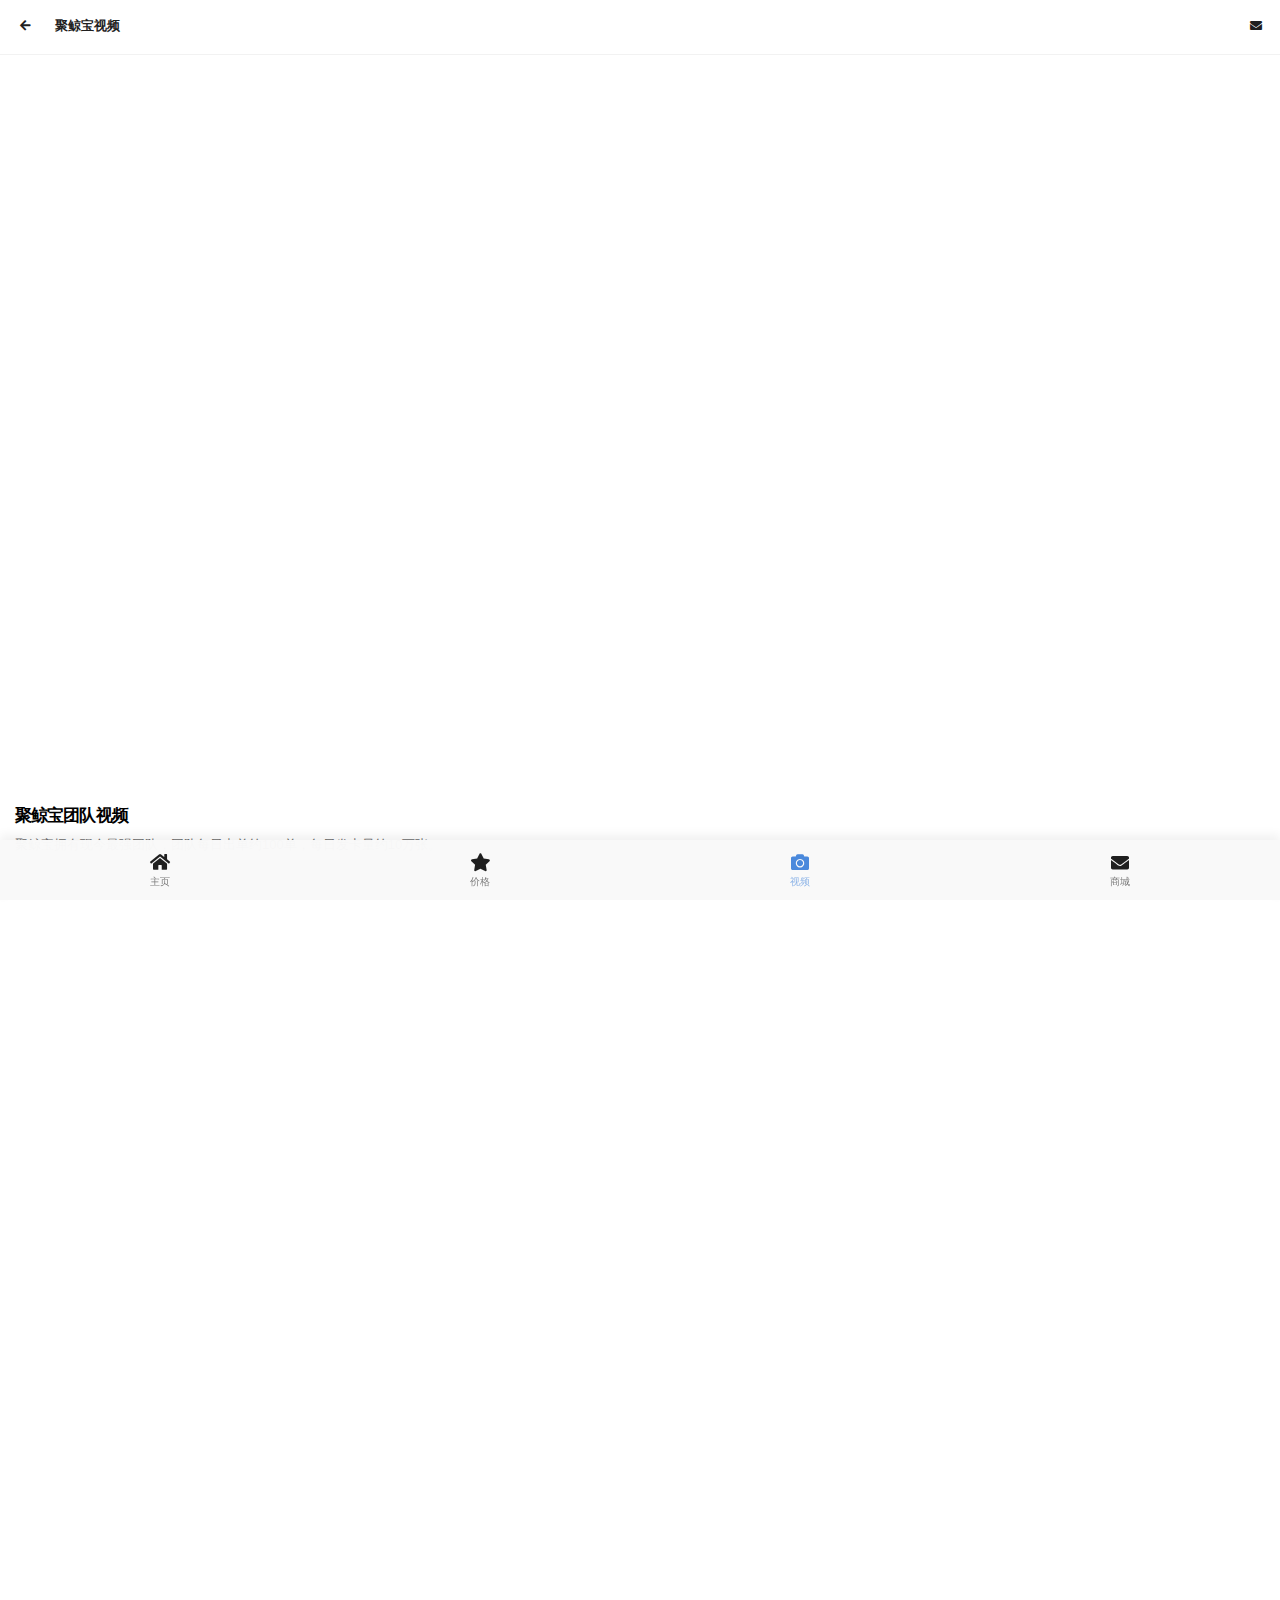
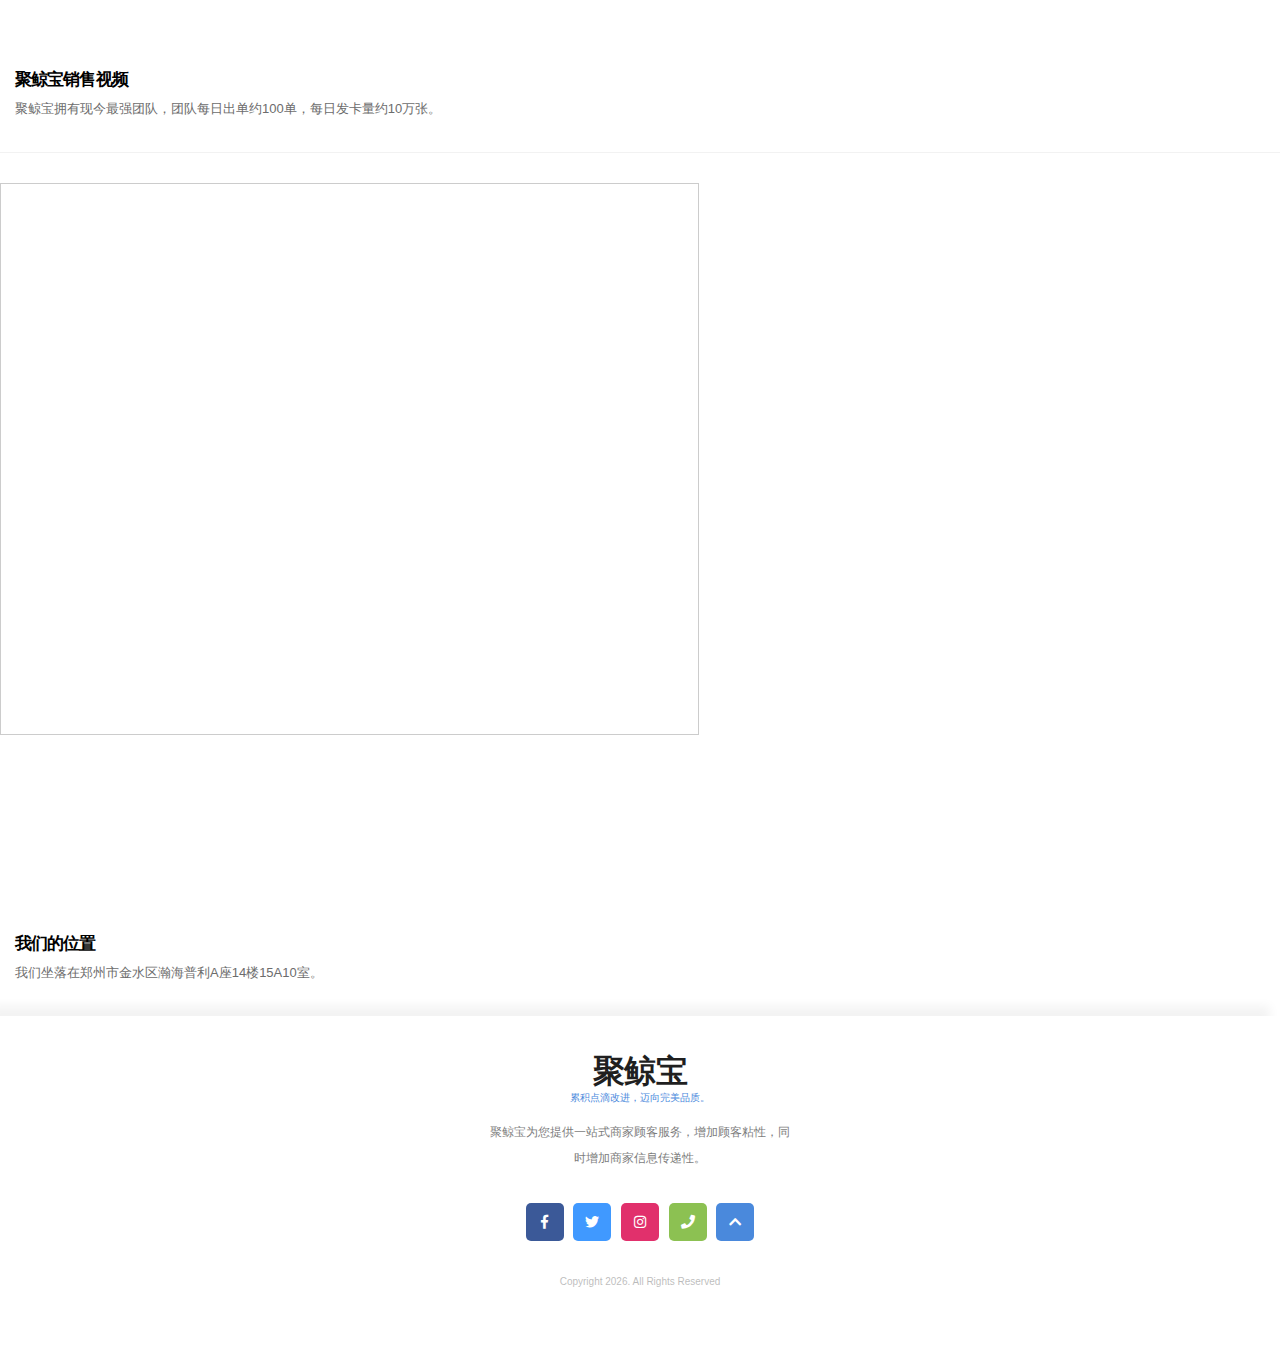
==== media.html @ f0abd60d "1" ====
<!DOCTYPE HTML>
<html lang="en">

<head>
    <meta http-equiv="Content-Type" content="text/html; charset=utf-8">
    <meta name="viewport" content="width=device-width, initial-scale=1, minimum-scale=1, maximum-scale=1, viewport-fit=cover">
    <meta name="apple-mobile-web-app-status-bar-style" content="black-translucent">
    <meta name="apple-mobile-web-app-capable" content="yes">
    <title>聚鲸宝视频</title>
    <link rel="stylesheet" type="text/css" href="styles/framework.css">
    <link rel="stylesheet" type="text/css" href="../../../css-OpenSans300300i400400i600600.css">
    <link rel="stylesheet" type="text/css" href="fonts/css/fontawesome-all.min.css">
    <link rel="manifest" href="/manifest.json">
    <script src="/pwabuilder-sw-register.js"></script>
</head>

<body class="theme-light" data-highlight="blue2">
    <div class="preloader">
        <div></div>
    </div>
    <div id="page">
        <div class="header header-fixed header-logo-app">
            <a href="#" class="back-button header-title header-subtitle">聚鲸宝视频</a>
            <a href="#" class="back-button header-icon header-icon-1"><i class="fas fa-arrow-left"></i></a>
            <a href="#" class="header-icon header-icon-2" data-menu="menu-contact"><i class="fas fa-envelope"></i></a>
        </div>
        <div class="page-content header-clear">
            <div class="responsive-iframe bottom-30">
                <iframe src="//player.bilibili.com/player.html?aid=58328780&cid=101751762&page=1&high_quality=1" scrolling="no" border="0" frameborder="no" framespacing="0" allowfullscreen="true"> </iframe>
            </div>
            <div class="content">
                <h5 class="bold">聚鲸宝团队视频</h5>
                <p> 聚鲸宝拥有现今最强团队，团队每日出单约100单，每日发卡量约10万张。</p>
            </div>
            <div class="divider"></div>
            <div class="responsive-iframe bottom-30">
                <iframe src="//player.bilibili.com/player.html?aid=58331194&cid=101756126&page=1&high_quality=1" scrolling="no" border="0" frameborder="no" framespacing="0" allowfullscreen="true"> </iframe>
            </div>
            <div class="content">
                <h5 class="bold">聚鲸宝销售视频</h5>
                <p> 聚鲸宝拥有现今最强团队，团队每日出单约100单，每日发卡量约10万张。</p>
            </div>
            <div class="divider"></div>
            <div class="responsive-iframe bottom-30">
                <iframe src='/baidumap.html' frameborder='0' allowfullscreen=""></iframe>
            </div>
            <div class="content">
                <h5 class="bold">我们的位置</h5>
                <p> 我们坐落在郑州市金水区瀚海普利A座14楼15A10室。</p>
            </div>
 
            <div data-footer-load="menu-footer.html" class="footer"></div>
        </div>
        <div id="footer-menu" class="footer-menu-4-icons footer-menu-style-1">
            <a href="index.html"><i class="fa fa-home"></i><span>主页</span></a>
            <a href="pricing.html"><i class="fa fa-star"></i><span>价格</span></a>
            <a href="media.html"  class="active-nav"><i class="fa fa-camera"></i><span>视频</span></a>
            <a href="http://cccc123.yourhcunit.net/"><i class="fa fa-envelope"></i><span>商城</span></a>
            <div class="clear"></div>
        </div>
        <div id="menu-contact" class="menu-box" data-menu-type="menu-box-right" data-menu-width="280" data-menu-load="menu-sidebar-right.html" data-menu-effect="menu-reveal">
        </div>
        <div id="menu-colors" class="menu-box round-small" data-menu-type="menu-box-bottom" data-menu-load="menu-colors.html" data-menu-height="400" data-menu-effect="menu-over">
        </div>
        <div class="menu-hider"></div>
    </div>
    <script src="scripts/jquery.js"></script>
    <script src="scripts/plugins.js"></script>
    <script src="scripts/custom.js"></script>
</body>

</html>
---- styles/framework.css ----
#page{opacity:1!important;transition:opacity 250ms ease}.global-transition-effect{transition:all .3s cubic-bezier(.455,.03,.515,.955)!important}.header-logo{background-size:28px 28px;width:50px;background-image:url(../images/preload-logo.png)}*{margin:0;padding:0;border:0;font-size:100%;vertical-align:baseline;outline:0;font-size-adjust:none;-webkit-text-size-adjust:none;-moz-text-size-adjust:none;-ms-text-size-adjust:none;-webkit-tap-highlight-color:transparent;-webkit-font-smoothing:antialiased;-webkit-transform:translate3d(1,1,1);transform:translate3d(1,1,1);text-rendering:auto;-webkit-font-smoothing:subpixel-antialiased;-moz-osx-font-smoothing:grayscale}:focus{outline:0}*,:after,:before{box-sizing:border-box;padding:0;margin:0}*{font-family:Roboto,sans-serif}body{margin:0;padding:0;overflow-x:hidden;font-size:13px;line-height:23px;font-weight:400;background-color:#fff}::-webkit-scrollbar{display:none}::selection{background-color:#ccc;color:#000}a,blockquote,code,div,fieldset,form,iframe,img,input,label,p,pre,textarea{display:block;position:relative}input,textarea{outline:0}input[type=submit]{appearance:none;-webkit-appearance:none}input{border-radius:0!important;-webkit-border-radius:0!important;display:inline-block}textarea{-webkit-appearance:none!important;border-radius:0!important;-webkit-border-radius:0!important}label a{display:inline-block}.no-click{pointer-events:none!important}.no-transition{transition:all 0s ease!important}a{color:#2980b9}p>a{display:inline;text-decoration:none}p>a:hover{text-decoration:underline}p>span{display:inline}p strong{font-size:13px;font-weight:500}span>a{display:inline}a>span{display:inline}a{text-decoration:none}a:hover{text-decoration:none}em a,strong a{display:inline}h1>a,h2>a,h3>a,h4>a,h5>a,h6>a{display:inline}table{bborder-collapse:separate;border-spacing:0;width:100%;clear:both;margin-bottom:27px}th{vertical-align:middle;font-weight:700}tr{line-height:18px}td{text-align:center;padding:9px 0;line-height:18px;vertical-align:middle}.table tr.even td{background:#efefef}th{border-bottom:1px solid rgba(255,255,255,.1);color:#1f1f1f;line-height:45px;background-color:#f6f6f6}td{color:#666;background-color:#fdfdfd}table{background-color:#f6f6f6;font-size:12px}ol,ul{color:#666;font-size:13px;margin-left:20px}ul{margin-bottom:30px}ul ul{margin-bottom:5px}ol ol{margin-bottom:5px}ol{margin-bottom:30px}li{line-height:24px;margin-bottom:5px}ol>li:last-child,ul>li:last-child{margin-bottom:0}sub,sup{font-size:50%;line-height:0;position:relative;vertical-align:baseline}sup{top:-15px}sub{bottom:0}i{min-width:12px}.disabled{display:none!important}.stop-scroll{overflow:hidden!important}.no-click{pointer-events:none}.no-border{border:none!important}.responsive-image{display:block;height:auto;max-width:100%;overflow:hidden}.round-image{border-radius:100%}p{line-height:26px;margin-bottom:30px;font-size:13px;color:#6c6c6c}p strong{color:#1f1f1f}h1,h2,h3,h4,h5,h6{margin-bottom:5px;letter-spacing:-.9px;font-weight:700;font-family:Roboto,sans-serif}h1 *,h2 *,h3 *,h4 *,h5 *,h6 *{font-family:Roboto,sans-serif}h1{font-size:24px;line-height:30px}h2{font-size:21px;line-height:25px}h3{font-size:20px;line-height:24px}h4{font-size:18px;line-height:23px}h5{font-size:17px;line-height:22px}.under-heading{margin-top:-8px;display:block}.heading-icon{float:right}.color-skin{color:#000}.color-black{color:#000!important}.color-white{color:#fff!important}.bg-black{background-color:#000!important}.bg-white{background-color:#fff!important}.bg-transparent{background-color:transparent!important}.highlight{color:#fff;padding:0 5px}.icon-list{list-style:none;padding-left:5px}.icon-list i{position:absolute;left:0;margin-top:6px}.border-box{border-left-style:solid;border-width:4px!important;padding:5px 0 5px 15px}.border-box em,.border-box strong{display:block;font-style:normal}.uppercase{text-transform:uppercase}.capitalize{text-transform:capitalize}.center-text,.left-text,.right-text,.text-center,.text-left,.text-right{display:block}.left-text,.text-left{text-align:left!important;display:block!important}.right-text,.text-right{text-align:right!important;display:block!important}.center-text,.text-center{text-align:center!important;display:block}.center-text img,.text-center img{margin:0 auto}.boxed-text-huge{width:90%;max-width:340px;text-align:center;margin-left:auto;margin-right:auto}.boxed-text-large{width:85%;max-width:300px;text-align:center;margin-left:auto;margin-right:auto}.boxed-text-medium{width:80%;max-width:300px;text-align:center;margin-left:auto;margin-right:auto}.boxed-text-small{width:70%;max-width:260px;text-align:center;margin-left:auto;margin-right:auto}.center-vertical{position:absolute;width:100%;top:50%;transform:translateY(-50%)}.center-horizontal{margin:0 auto}.line-height-small{line-height:17px!important}.line-height-medium{line-height:24px!important}.line-height-large{line-height:26px!important}.line-height-huge{line-height:38px!important}.thin{font-weight:300!important}.ultrathin{font-weight:100!important}.thiner{font-weight:400!important}.bold{font-weight:600!important}.regularbold{font-weight:500!important}.bolder{font-weight:700!important}.ultrabold{font-weight:900!important}.font-italic{font-style:italic}.font-regular{font-style:normal}.font-none{text-transform:none!important}.font-uppercase{text-transform:uppercase!important}.font-lowercase{text-transform:lowercase!important}.font-capitalize{text-transform:capitalize!important}.wrapped-text-small{padding:2px 10px}.wrapped-text-medium{padding:5px 12px}.wrapped-text-large{padding:6px 14px}.float-left{float:left}.float-right{float:right}.clear{clear:both}.one-half{width:48%;margin-right:2%;float:left}.one-half.small-half{width:35%!important;margin-right:5%}.one-half.large-half{width:60%!important;margin-left:0!important}.one-half.last-column{width:48%;margin:0 0 auto 2%;float:left}.one-third{width:31.7%;margin-right:2%;float:left}.one-third.last-column{width:31.7%;margin:0 0 auto;float:left}.one-half .content-boxed .content{margin-left:8px;margin-right:8px}.one-third .content-boxed .content{margin-left:8px;margin-right:8px}.one-half .content-boxed{margin-right:0}.one-half.last-column .content-boxed{margin-right:15px;margin-left:0}.columns-three .col{width:30%;float:left;margin-right:5%}.columns-three .col:nth-child(3n+3){margin-right:0}.columns-two .col{width:48%;float:left;margin-right:4%}.columns-two .col:nth-child(2n+2){margin-right:0}.list-columns-left .column i,.list-columns-left img{text-align:center;width:65px!important;line-height:65px;position:absolute;margin-top:7px}.list-columns-left .column h1{padding-left:80px;margin-bottom:0;font-size:17px;font-weight:600}.list-columns-left .column p{padding-left:80px;line-height:22px}.list-columns-left .column{min-height:80px}.list-columns-left .column span{padding-left:80px;display:block;margin-top:-8px;font-size:11px;margin-bottom:5px}.list-columns-right .column i,.list-columns-right img{right:0;text-align:center;width:65px!important;line-height:65px;position:absolute;margin-top:7px}.list-columns-right .column h1{padding-right:80px;margin-bottom:0;font-size:17px;font-weight:600}.list-columns-right .column p{padding-right:90px;line-height:22px}.list-columns-right .column{min-height:80px}.list-columns-right .column span{padding-right:80px;display:block;margin-top:-8px;font-size:11px;margin-bottom:5px}.icon-column-left i{position:absolute;width:63px;height:63px;line-height:73px;text-align:center;font-size:36px;border-radius:73px;margin-top:3px}.icon-column-left h1{padding-left:80px;font-size:18px;font-weight:700;margin-bottom:0;letter-spacing:0}.icon-column-left p{padding-left:80px;font-size:12px;line-height:22px}.icon-column-left span{padding-left:80px;font-size:10px;font-weight:500;display:block;margin-top:-10px;margin-bottom:3px}.icon-column-right i{position:absolute;right:0;width:73px;height:73px;line-height:73px;text-align:center;font-size:36px;border-radius:73px;margin-top:3px}.icon-column-right h1{padding-right:90px;font-size:18px;font-weight:600;margin-bottom:0;letter-spacing:0}.icon-column-right p{padding-right:90px;font-size:12px;line-height:22px}.icon-column-right span{padding-right:90px;font-size:10px;font-weight:500;display:block;margin-top:-10px;margin-bottom:3px}.icon-column-center i{margin:0 auto;display:block;width:65px;height:65px;line-height:65px;text-align:center;font-size:45px;border-radius:70px;margin-top:3px}.icon-column-center h1{text-align:center;font-size:18px;font-weight:700;margin-bottom:5px;margin-top:15px}.icon-column-center p{text-align:center;font-size:12px;line-height:22px}.icon-column-center span{font-size:10px;text-align:center;display:block;margin-top:-10px;padding-bottom:10px;font-size:10px}.preloader{position:fixed;top:0;left:0;right:0;bottom:0;z-index:999;background-color:#fff;will-change:opacity;transition:all 250ms ease}.loader-active{will-change:opacity;transition:all 350ms ease;opacity:1!important}.loader-inactive{will-change:opacity;transition:all 350ms ease;opacity:0!important;pointer-events:none!important}.preloader div{animation:preload-spin1 1.2s ease infinite;clip:rect(0,40px,40px,20px);height:40px;width:40px;position:absolute;left:50%;margin-left:-20px;top:50%;margin-top:-20px}.preloader div:after{animation:preload-spin2 1.2s ease-in-out infinite;clip:rect(0,40px,40px,20px);content:'';border-radius:50%;height:40px;width:40px;position:absolute;border-style:solid;border-width:3px;border-color:inherit}@keyframes preload-spin1{25%{transform:rotate(0)}100%{transform:rotate(185deg)}}@keyframes preload-spin2{0%{transform:rotate(-175deg)}100%{transform:rotate(175deg)}}.preload-small:after{border-width:1px}.preload-large:after{border-width:10px}.preload-medium:after{border-width:5px}.preload-full:after{border-width:20px}.bg-0{background-image:url(../images/pictures/0t.jpg)}.bg-1{background-image:url(../images/pictures/1.jpg)}.bg-2{background-image:url(../images/pictures/2.jpg)}.bg-3{background-image:url(../images/pictures/3.jpg)}.bg-4{background-image:url(../images/pictures/4.jpg)}.bg-5{background-image:url(../images/pictures/5.jpg)}.bg-6{background-image:url(../images/pictures/6.jpg)}.bg-7{background-image:url(../images/pictures/7.jpg)}.bg-8{background-image:url(../images/pictures/8.jpg)}.bg-9{background-image:url(../images/pictures/9.jpg)}.bg-10{background-image:url(../images/pictures/10.jpg)}.bg-11{background-image:url(../images/pictures/11.jpg)}.bg-12{background-image:url(../images/pictures/12.jpg)}.bg-13{background-image:url(../images/pictures/13.jpg)}.bg-14{background-image:url(../images/pictures/14.jpg)}.bg-15{background-image:url(../images/pictures/15.jpg)}.bg-16{background-image:url(../images/pictures/16.jpg)}.bg-17{background-image:url(../images/pictures/17.jpg)}.bg-18{background-image:url(../images/pictures/18.jpg)}.bg-19{background-image:url(../images/pictures/19.jpg)}.bg-20{background-image:url(../images/pictures/20.jpg)}.bg-21{background-image:url(../images/pictures/21.jpg)}.bg-22{background-image:url(../images/pictures/22.jpg)}.bg-23{background-image:url(../images/pictures/23.jpg)}.bg-24{background-image:url(../images/pictures/24.jpg)}.bg-25{background-image:url(../images/pictures/25.jpg)}.bg-26{background-image:url(../images/pictures/26.jpg)}.bg-27{background-image:url(../images/pictures/27.jpg)}.bg-28{background-image:url(../images/pictures/28.jpg)}.bg-29{background-image:url(../images/pictures/29.jpg)}.bg-30{background-image:url(../images/pictures/30.jpg)}.bg-menu{background-image:url(../images/bg-menu.jpg)}.bg-login{background-image:url(../images/pictures_vertical/bg1.jpg)}.divider{height:1px;display:block;background-color:rgba(0,0,0,.05);margin-bottom:30px}.divider-margins{margin:0 15px 30px}.divider-icon{height:1px;display:block;background-color:rgba(0,0,0,.08);margin-bottom:50px}.content-boxed .divider-icon i{background-color:#fff}.divider-icon i{position:absolute;width:50px;background-color:#fff;text-align:center;margin-top:-8px;left:50%;transform:translateX(-50%)}.divider-small{height:2px;width:80px;margin:auto auto 20px}.divider-small-left{height:2px;width:80px;margin-bottom:15px!important}.no-shadow,.shadow-none{box-shadow:0 0 0 0 transparent!important}.shadow-tiny{box-shadow:0 0 5px 2px rgba(0,0,0,.04)!important}.shadow-small{box-shadow:0 4px 10px 0 rgba(0,0,0,.1)!important}.shadow-medium{box-shadow:0 2px 14px 0 rgba(0,0,0,.08)!important}.shadow-large{box-shadow:0 5px 15px 0 rgba(0,0,0,.09)!important}.shadow-huge{box-shadow:0 5px 40px 0 rgba(0,0,0,.11),0 5px 25px 0 rgba(0,0,0,.1)!important}.text-shadow{text-shadow:0 1px 0 rgba(0,0,0,.4)}.text-shadow-large{text-shadow:0 1px 2px rgba(0,0,0,.4)}@media(max-width:325px){.content{margin:0 15px 30px!important}.caption-margins{margin:0 15px 40px!important}}.under-content-button{width:200px;left:50%;transform:translateX(-50%);text-align:center;margin-top:-23px}.content{margin:0 15px 30px}.content-round-tiny,.menu-box-round-tiny,.round-tiny{border-radius:5px!important;overflow:hidden}.content-round-small,.menu-box-round-small,.round-small{border-radius:10px!important;overflow:hidden}.content-round-medium,.menu-box-round-medium,.round-medium{border-radius:15px!important;overflow:hidden}.content-round-large,.menu-box-round-large,.round-large{border-radius:20px!important;overflow:hidden}.content-round-huge,.menu-box-round-huge,.round-huge{border-radius:33px!important;overflow:hidden}.round-circle{border-radius:100%}.vertical-center{position:absolute;top:50%;width:100%;transform:translateY(-50%)}.horizontal-center{display:block;margin:0 auto}.content-box{padding:20px;margin:0 0 30px}.content-box p{margin-bottom:0}.content-above{z-index:3}.content-background,.content-overlay{z-index:2;position:absolute;left:0;right:0;bottom:0;top:0}.content-background{z-index:1;background-size:cover}.content-title{margin-bottom:15px}.content-title a{position:absolute;right:0;top:0;font-size:13px}.content-title span{font-size:11px;font-weight:500;display:block;margin-top:-8px;margin-bottom:-5px}.content-title a{margin-top:12px}.content-title.has-border a{position:absolute;left:0;right:6px;z-index:1;text-align:right;margin-top:0;font-size:10px}.content-title.has-border{border-left:solid 3px;background-color:transparent!important;padding-left:10px}.content-title.has-icon i{position:absolute;right:0;font-size:14px;height:40px;width:40px;text-align:center;border-radius:40px;line-height:40px;top:3px}.page-content-black{background-color:#000;position:fixed;top:-100px;bottom:-100px;left:0;right:0}.header .header-title{position:absolute;height:55px;line-height:55px;font-family:Roboto,sans-serif;font-size:14px;color:#fff;font-weight:800;z-index:1;text-transform:uppercase;bottom:1px}.header-subtitle{font-size:13px!important;text-transform:none!important;font-weight:600!important}.header .header-logo{background-repeat:no-repeat;background-position:center center;height:100%;position:absolute;z-index:1;left:50%}.header-fixed{position:fixed;top:0;left:0;right:0;height:55px}.header-auto-show{opacity:0;pointer-events:none;transition:all 350ms ease}.header-active{opacity:1;pointer-events:all;transition:all 350ms ease}.header-always-show .header{margin-top:0!important}.header-static{position:relative!important}.theme-light .header-transparent{background-color:transparent!important;box-shadow:none!important;border:none!important}.header-clear{padding-top:55px}.header-clear-small{padding-top:70px}.header-clear-medium{padding-top:80px}.header-clear-large{padding-top:90px}.is-on-homescreen .header-clear-medium{padding-top:110px!important}.header .header-icon{position:absolute;height:55px;width:45px;text-align:center;line-height:54px;font-size:12px;color:#fff;bottom:0}.header{height:55px;z-index:96;background-color:#1b1d21;border-bottom:solid 1px rgba(0,0,0,.05)}.header-transparent-light{background-color:transparent;box-shadow:none!important}.header-transparent-light a{color:#fff}.header-transparent-dark{background-color:transparent;box-shadow:none!important}.header-transparent-dark a{color:#fff}.header-logo-center .header-icon-1{left:0}.header-logo-center .header-icon-2{left:45px}.header-logo-center .header-icon-3{right:45px}.header-logo-center .header-icon-4{right:0}.header-logo-center .header-title{width:150px;left:50%;margin-left:-75px;text-align:center}.header-logo-center .header-logo{background-position:center center;width:150px!important;left:50%;margin-left:-75px;text-align:center}.header-logo-left .header-icon-1{right:0}.header-logo-left .header-icon-2{right:45px}.header-logo-left .header-icon-3{right:90px}.header-logo-left .header-icon-4{right:135px}.header-logo-left .header-logo{left:0!important;margin-left:0!important}.header-logo-left .header-title{left:15px!important;margin-left:0!important}.header-logo-right .header-icon-1{left:0}.header-logo-right .header-icon-2{left:45px}.header-logo-right .header-icon-3{left:90px}.header-logo-right .header-icon-4{left:135px}.header-logo-right .header-logo{left:auto!important;right:20px!important;margin-left:0!important}.header-logo-right .header-title{left:auto!important;right:20px!important;margin-left:0!important}.header-logo-app .header-icon-1{left:3px}.header-logo-app .header-icon-2{right:2px}.header-logo-app .header-icon-3{right:40px}.header-logo-app .header-icon-4{right:79px}.header-logo-app .header-logo{left:0!important;margin-left:40px!important}.header-logo-app .header-title{left:0!important;margin-left:55px!important}.header-logo{color:transparent!important}.header-logo span{color:transparent!important}.footer{position:relative;z-index:2;background-color:#fff;padding:40px 0 20px;box-shadow:-10px -10px 10px 0 rgba(0,0,0,.05)}.footer-socials{text-align:center}.footer-socials a{display:inline-block;font-size:22px;margin:0 3px;width:38px;height:38px;line-height:38px;border-radius:5px;transition:all 250ms ease}.footer-socials a:hover{transform:scale(1.1,1.1)!important;transition:all 250ms ease}.footer-socials a i{font-size:14px;width:38px;border-radius:5px;line-height:38px}.footer-title{text-align:center}.footer-title h1{font-weight:800;font-size:32px;color:#fff}.footer-title span{font-size:10px;margin-top:-5px;display:block}.footer-text{color:#fff;opacity:.6;font-size:12px;text-align:center;max-width:300px;margin:10px auto 30px}.footer-copyright{color:#fff;text-align:center;font-size:10px;margin:30px 0 0;opacity:.3}.menu-box,.menu-hider{display:none;opacity:0}.menu-ready{display:block}.menu-hider{transition:all 350ms ease;pointer-events:none;background-color:rgba(0,0,0,.3)}.menu-active{transition:all 350ms ease;pointer-events:all!important;opacity:1!important}.menu-active-no-click{transition:all 350ms ease;pointer-events:none;opacity:1}.page-content{z-index:95;background-color:#fff;overflow-x:hidden;box-shadow:0 0 25px 13px rgba(0,0,0,.08)}.menu-box{overflow-y:scroll!important;-webkit-overflow-scrolling:touch!important;position:fixed;z-index:99;-webkit-transform:translateZ(0);-moz-transform:translateZ(0);-ms-transform:translateZ(0);-o-transform:translateZ(0);transform:translateZ(0);-webkit-backface-visibility:hidden;-moz-backface-visibility:hidden;-ms-backface-visibility:hidden;backface-visibility:hidden;-webkit-perspective:1000;-moz-perspective:1000;-ms-perspective:1000;perspective:1000;background-size:cover}.menu-hider{position:fixed;top:0;left:0;right:0;bottom:0;z-index:98;background-color:rgba(0,0,0,.3)}[data-menu-effect=menu-reveal]{z-index:90!important;display:none}[data-menu-effect=menu-reveal][data-menu-type=menu-box-left]{transform:translateX(0)!important}[data-menu-effect=menu-reveal][data-menu-type=menu-box-right]{transform:translateX(0)!important}[data-menu-type=menu-box-left]{opacity:1;top:0;bottom:0;left:0;border-radius:0!important}[data-menu-type=menu-box-right]{opacity:1;top:0;bottom:0;right:0;border-radius:0!important}[data-menu-type=menu-box-top]{opacity:1;top:0;right:0;left:0}[data-menu-type=menu-box-bottom]{opacity:1;bottom:0;right:0;left:0}[data-menu-type=menu-box-modal]{transform-origin:0 0;opacity:0;pointer-events:none;left:50%;top:50%;transform:scale(.9,.9) translate(-50%,-50%)!important}.menu-active[data-menu-type=menu-box-modal]{opacity:1!important;pointer-events:all!important;transform:scale(1,1) translate(-50%,-50%)!important}.menu-active[data-menu-type=menu-box-left]{transform:translateX(0)!important}.menu-active[data-menu-type=menu-box-right]{transform:translateX(0)!important}.menu-active[data-menu-type=menu-box-bottom]{transform:translateY(0)!important}.menu-active[data-menu-type=menu-box-top]{transform:translateY(0)!important}.menu-box-detached[data-menu-type=menu-box-top]{opacity:1;top:15px;right:10px;left:10px;margin-top:-25px}.menu-box-detached[data-menu-type=menu-box-bottom]{opacity:1;bottom:15px;right:10px;left:10px;margin-bottom:-25px}.menu-hide-header{transform:translateY(-100%)!important;opacity:1;transition:all 350ms ease!important}.menu-hide-footer{transform:translateY(100%)!important;opacity:1;transition:all 350ms ease!important}.menu-box-detached[data-menu-type=menu-box-top].menu-active{margin-top:0!important}.menu-box-detached[data-menu-type=menu-box-bottom].menu-active{margin-bottom:0!important}#menu-update{background-color:#fff;position:fixed;z-index:99;width:310px;height:440px;top:50%;left:50%;transform:translate(-50%,-50%);opacity:0;pointer-events:none;border-radius:10px;transition:all 350ms ease}.page-bg{background-size:500%;position:fixed;top:0;left:0;right:0;bottom:0;height:100%;margin-top:-50%;z-index:70;margin-top:0;overflow:hidden!important;pointer-events:none!important}.page-bg div{position:fixed;top:0;left:0;right:0;bottom:0;pointer-events:none!important;overflow:hidden!important}.is-ios #footer-menu{position:fixed;bottom:0;left:0;right:0;z-index:100;background-color:#f9f9f9;transition:all 250ms ease;height:calc(65px + (constant(safe-area-inset-bottom))*1.1);height:calc(65px + (env(safe-area-inset-bottom))*1.1);transition:all 250ms ease;box-shadow:0 -5px 10px 0 rgba(0,0,0,.1)!important;z-index:95}.is-ios.is-on-homescreen{height:calc(43px + (constant(safe-area-inset-bottom)))!important;height:calc(43px + (env(safe-area-inset-bottom)))!important}.menu-wrapper{background-color:#1b1d21!important;min-height:100%}#menu-contact,#menu-navigation{background-color:#1b1d21!important}.menu-icons{box-shadow:inset 0 0 3px rgba(0,0,0,.3);border-bottom:solid 1px rgba(255,255,255,.03)}.menu-icons a{text-shadow:0 2px 0 #000;width:20%;line-height:55px;color:#fff;float:left;color:#6f7380;text-align:center}.menu-header{padding:15px 0 10px 20px;box-shadow:inset 0 0 3px rgba(0,0,0,.3);border-bottom:solid 1px rgba(255,255,255,.03)}.menu-header a:first-child{font-size:20px;line-height:60px;color:#fff;font-weight:800;letter-spacing:-.5px;text-transform:uppercase;font-family:open sans,sans-serif}.menu-header a span{font-family:open sans,sans-serif;font-weight:800}.menu-header em{font-size:11px;font-style:normal;color:#838383;font-weight:400;margin-top:-21px;display:block;letter-spacing:.3px;margin-bottom:20px;text-shadow:0 1px 0 #000}.menu-header a:last-child{position:absolute;top:0;right:0;line-height:110px;width:60px;text-align:center;color:#ed5565;font-size:14px}.menu-list{margin:20px 0}.menu-divider{font-size:9px;text-shadow:0 2px 0 #000;color:#c7c7c7;line-height:35px;padding-left:20px;font-weight:500;margin-bottom:0;box-shadow:inset 0 0 3px rgba(0,0,0,.3);border-bottom:solid 1px rgba(255,255,255,.03);border-top:solid 1px rgba(255,255,255,.03)}.menu-divider i{position:absolute;right:0;line-height:35px;text-align:center;width:50px;opacity:.3}.menu-item{transition:all 250ms ease;line-height:50px}.menu-item i:first-child{position:absolute;line-height:50px;width:60px;text-shadow:0 2px 0 #000;font-size:12px;color:#fff;text-align:center}.menu-item span{font-family:open sans,sans-serif;padding-left:60px;color:#868991;text-shadow:0 2px 0 #000;font-weight:500;font-size:13px;line-height:50px}.menu-item i:last-child{position:absolute;right:7px;top:0;color:#8990a2;line-height:55px;width:50px;text-align:center;opacity:.3;font-size:10px;text-shadow:0 2px 0 #000}a[data-submenu] em{right:21px!important;font-size:10px;line-height:14px;height:15px;width:25px;text-align:center!important;padding-left:0;padding-right:0}.menu-item em{font-family:open sans,sans-serif;position:absolute;right:16px;top:20px;z-index:2;height:16px;line-height:15px;color:#fff;padding:0 8px;text-align:center;font-size:8px;font-style:normal;border-radius:20px;font-weight:600;box-shadow:0 1px 0 #000}.menu-item:hover{background-color:rgba(255,255,255,.01)}.menu-item.active-nav span{color:#fff!important}.menu-item.active-nav i:first-child{color:#fff!important}.menu-item.active-nav .fa-angle-right{display:none}.menu-item.active-nav::after{content:'\f111';font-family:"font awesome 5 free";font-weight:900;position:absolute;right:6px;width:50px;text-align:center;font-size:6px;color:#a0d468!important;margin-top:.5px}.menu-update{padding:0;min-height:65px}.menu-update i{font-size:22px;position:absolute;width:60px;height:40px;line-height:40px;text-align:center}.menu-update strong{padding-left:60px;color:#fff}.menu-update em{font-size:10px;display:block;padding-left:60px;color:#a5a5a5;font-style:normal;margin-top:-5px}.menu-title h1{font-size:23px;font-weight:700;padding:20px 0 0}.menu-title p{font-size:11px;margin:-10px 0 10px;padding:0 0 10px}.menu-title a{font-size:20px;color:#ed5565;position:absolute;text-align:center;width:55px;line-height:85px;right:-15px;top:3px}.submenu{height:0;overflow:hidden;transition:all 350ms ease}.toggle-modes{padding-bottom:10px}.toggle-modes i{font-size:12px;position:absolute;right:0;width:30px;height:30px;line-height:30px;text-align:center;border-radius:30px;top:2px}.toggle-modes .fa-sun{font-size:14px}.toggle-modes span{display:block;padding-top:5px;font-size:13px;font-weight:500}#footer-menu{position:fixed;bottom:0;left:0;right:0;z-index:98;background-color:rgba(249,249,249,.98);transition:all 250ms ease;min-height:60px;transition:all 250ms ease;box-shadow:0 -5px 10px 0 rgba(0,0,0,.06);overflow:hidden}.is-not-ios .footer-menu-clear{height:70px;display:block}.is-not-ios .footer{padding-bottom:0}.is-not-ios #footer-menu a i{padding-top:13px}.is-not-ios #footer-menu a span{padding-top:30px;opacity:.6}#footer-menu a{color:#1f1f1f;float:left;text-align:center;transition:all 350ms ease}.footer-menu-1-icons a{width:100%}.footer-menu-2-icons a{width:50%}.footer-menu-3-icons a{width:33.3%}.footer-menu-4-icons a{width:25%}.footer-menu-5-icons a{width:20%}.footer-menu-6-icons a{width:16.6666%}#footer-menu a span{position:absolute;left:0;right:0;font-weight:500;text-align:center;font-size:10px;padding-top:32px}#footer-menu a i{padding-top:15px;font-size:18px}#footer-menu a{transition:all .2s ease!important}#footer-menu i{transition:all .2s ease!important}#footer-menu span{transition:all .2s ease!important}#footer-menu .active-nav{transition:all .2s ease!important}.footer-menu-hidden{transform:translateY(120px)!important}.footer-menu-style-2#footer-menu span{transform:translateY(70px)}.footer-menu-style-2#footer-menu i{transform:translateY(8px)}.footer-menu-style-2#footer-menu .active-nav span{transform:translateY(0)}.footer-menu-style-2#footer-menu .active-nav i{transform:translateY(0)}.footer-menu-style-3#footer-menu span{transform:translateY(70px)}.footer-menu-style-3#footer-menu i{transform:translateY(8px)}.theme-change-transition{transition:all 150ms ease!important}.highlight-changer{width:calc(100% + 35px);margin-left:-20px;padding-bottom:5px;margin-top:-10px}.highlight-changer a{width:20%;float:left;text-align:center;line-height:47px;font-size:28px;margin-top:15px;margin-bottom:-15px}.highlight-changer a i{margin-top:10px;display:block;height:30px;border-radius:5px;margin-right:5px;margin-left:5px}.highlight-changer a span{font-size:10px;display:block;text-align:center;margin-top:-8px;margin-bottom:-5px;margin-right:-5px;margin-left:-5px}.visible-margin-slider .owl-stage-outer{overflow:visible!important}.visible-margin-slider{padding:0 45px!important}.single-slider{z-index:50!important}.under-slider-button{z-index:90;transform:translateY(-50px);margin-bottom:30px}.double-slider .owl-stage-outer{overflow:visible!important}.double-slider{padding-left:15px;padding-right:15px}.double-slider .under-slider-button{margin-bottom:-40px}.cta-buttons{display:block;width:280px;margin:0 auto -1px;z-index:10}.cta-buttons a{display:inline-block}.landing-header a img{width:215px;margin:0 auto}.landing-header em{text-align:center;display:block;font-style:normal;margin-top:-5px}.landing-header{margin-bottom:50px}.landing-footer{margin-top:30px}.landing-icons a i{width:60px;height:60px;display:block;margin:0 auto;text-align:center;border-radius:10px;line-height:60px;font-size:22px;color:#fff}.landing-icons{max-width:320px;margin:auto}.landing-icons a{width:33.3%;display:block;float:left;margin-bottom:8%}.landing-icons a em{display:block;text-align:center;font-size:12px;font-style:normal;margin-top:5px}.table-scroll{overflow-x:scroll;padding:0 20px}.table-scroll table{border-collapse:collapse;border-spacing:0;width:100%}.theme-light table{border:solid 1px rgba(0,0,0,.08)}.table-scroll td{padding:8px}.table-scroll th{padding:0 10px}.store-product-table{border:none!important}.store-product-table td{text-align:left}.caption .text-right{z-index:99}.caption-image{display:block;width:100%;overflow:hidden!important}.caption-top{position:absolute;left:0;right:0;z-index:2}.caption-bottom{position:absolute;left:0;right:0;z-index:2;bottom:0}.caption-center{position:absolute;left:0;right:0;z-index:2;top:50%;transform:translateY(-50%)}.caption-center .button{margin-top:-3px}.bg-gradient{background:linear-gradient(to bottom,rgba(0,0,0,0) 0,rgba(0,0,0,0) 20%,rgba(0,0,0,0) 30%,rgba(0,0,0,0) 40%,rgba(0,0,0,0) 60%,rgba(0,0,0,.2) 70%,rgba(0,0,0,1) 100%)}.bg-gradient-fade{bottom:0!important}.bg-gradient-fade{background:linear-gradient(to bottom,rgba(27,29,33,0) 0,rgba(27,29,33,.2) 30%,rgba(27,29,33,.4) 40%,rgba(27,29,33,.5) 50%,rgba(27,29,33,.7) 60%,rgba(27,29,33,1) 100%)}.caption-bottom p{margin-bottom:10px}.cover-slider{z-index:2!important;position:relative}.caption-overlay{z-index:1;position:absolute;top:0;left:0;right:0;bottom:-1px;pointer-events:none}.above-overlay{z-index:2}[data-height=cover] .caption-top{margin-top:55px}[data-height=cover-header]{overflow:visible!important;margin-bottom:0!important}.caption{z-index:2;margin-bottom:30px;overflow:hidden}.caption-margins{margin:0 15px 30px}.caption-cover{height:100vh}.caption-cover-header{height:calc(100vh - 55px)}.caption-background,.caption-bg{position:absolute;background-size:cover;background-position:center center;background-repeat:no-repeat;top:0;left:0;right:0;bottom:0;z-index:0}.caption-icon-top-right{top:-30px;right:-40px}.caption-icon-top-left{top:-30px;left:-40px}.caption-icon-bottom-left{bottom:-50px;left:-50px}.caption-icon-bottom-right{bottom:-50px;right:-50px}.caption-height-10{height:10vh}.caption-height-20{height:20vh}.caption-height-30{height:30vh}.caption-height-40{height:40vh}.caption-height-50{height:50vh}.caption-height-60{height:60vh}.caption-height-70{height:70vh}.caption-height-80{height:80vh}.caption-height-90{height:90vh}.caption-height-100{height:100vh}.caption-image img{transition:all 450ms ease}.caption-scale-image{transform:scale(1.05,1.05)!important}.caption-rotate-image{transform:rotate(5deg) scale(1.2,1.2)!important}.caption-grayscale-image{filter:grayscale(100%)}.caption-blur-image{filter:blur(5px)}.caption-hide-image{opacity:0!important}.caption-hide div{transition:all .4s ease}.caption-author-left img{position:absolute;width:30px}.caption-author-left strong{position:absolute;font-size:12px;margin-top:-3px;margin-left:40px;color:#fff}.caption-author-left span{position:absolute;opacity:.4;font-size:8px;margin-left:40px;padding-top:11px;color:#fff}.caption-author-right img{position:absolute;right:0;width:30px}.caption-author-right strong{position:absolute;right:0;font-size:12px;margin-top:-3px;margin-right:40px;color:#fff}.caption-author-right span{position:absolute;opacity:.4;right:0;font-size:8px;margin-right:40px;padding-top:11px;color:#fff}.caption-icon img{position:absolute;width:50px;left:10px;top:10px}.caption-icon p{padding:14px 90px 10px 70px;line-height:20px;font-size:12px}.caption-icon .button{position:absolute;right:15px;top:20px;z-index:2}.polaroid-effect{background-color:#fff;padding:5px;border:solid 1px rgba(0,0,0,.1)}.cover-button{position:absolute;left:20px;right:20px;bottom:60px;z-index:99!important}.is-on-homescreen .cover-button{bottom:150px!important}.is-on-homescreen .cover-next,.is-on-homescreen .cover-prev{bottom:60px!important}.is-on-homescreen .cover-has-buttons .owl-dots{transform:translateY(-55px)!important}.is-on-homescreen .cover-has-buttons .cover-button{margin-bottom:-50px!important}.is-on-homescreen .owl-only-dots .owl-dots{transform:translateY(-70px)!important}.cover-next,.cover-prev{z-index:99;position:absolute;bottom:30px}.cover-next{right:20px}.cover-prev{left:20px}.cover-has-buttons .owl-dots{transform:translateY(-25px)}.cover-no-buttons .cover-button,.cover-no-buttons .cover-next,.cover-no-buttons .cover-prev,.cover-no-buttons .owl-dots{display:none}.cover-controls{position:absolute;left:0;right:0;top:0;z-index:99}.cover-controls a{position:absolute;line-height:60px;width:60px;text-align:center}.cover-controls a:last-child{right:0}.map-full .cover-content,.map-full .cover-overlay{transition:all 350ms ease}.hide-map{position:absolute;margin-top:-120px;width:200px;left:50%;margin-left:-100px;text-align:center;opacity:0;z-index:2}.map-full .caption{position:absolute;top:0;left:0;right:0;bottom:0}.map-full iframe{width:100vw;height:100vh;z-index:1}.activate-map{opacity:1;transition:all 250ms ease;transition:all 350ms ease}.deactivate-map{opacity:0;pointer-events:none;transition:all 350ms ease}.text-size-decrease,.text-size-default,.text-size-increase{width:30px;height:30px;line-height:30px;margin-top:-3px!important}.text-size-increase i{transform:scale(1.2,1.2)}.text-size-default i{transform:scale(1,1)}.text-size-decrease i{transform:scale(.8,.8)}.tab-content{display:none}.tab-controls a{border:solid 1px rgba(0,0,0,.07);border-right:none;text-align:center;float:left;font-size:12px;margin-right:-1px;color:#1f1f1f;transition:all 250ms ease}.tab-controls a:last-child{border:solid 1px rgba(0,0,0,.07)}.tabs-large a{height:45px;line-height:44px;font-size:14px}.tabs-medium a{height:40px;line-height:38px;font-size:13px}.tabs-small a{height:33px;line-height:32px;font-size:12px}.tabs-rounded a:first-child{border-top-left-radius:10px!important;border-bottom-left-radius:10px!important}.tabs-rounded a:last-child{border-top-right-radius:10px!important;border-bottom-right-radius:10px!important}.tabs-circled a:first-child{border-top-left-radius:30px!important;border-bottom-left-radius:30px!important}.tabs-circled a:last-child{border-top-right-radius:30px!important;border-bottom-right-radius:30px!important}.tab-slide-left{display:block!important;position:absolute;transform:translateX(-150%);transition:all 250ms ease}.tab-slide-right{display:block!important;position:absolute;transform:translateX(-150%);transition:all 250ms ease}.tab-slide-active{display:block!important;transform:translateX(0)!important}[data-accordion]{cursor:pointer}[data-accordion] i{transition:all 250ms ease}[data-accordion] .fa-angle-down{font-size:12px}.accordion-content{display:none}.accordion-round-small .accordion-toggle-first{border-top-left-radius:6px;border-top-right-radius:6px}.accordion-round-small .accordion-toggle-last{border-bottom-left-radius:6px;border-bottom-right-radius:6px}.accordion-round-medium .accordion-toggle-first{border-top-left-radius:8px;border-top-right-radius:8px}.accordion-round-medium .accordion-toggle-last{border-bottom-left-radius:8px;border-bottom-right-radius:8px}.accordion-round-large .accordion-toggle-first{border-top-left-radius:13px;border-top-right-radius:13px}.accordion-round-large .accordion-toggle-last{border-bottom-left-radius:13px;border-bottom-right-radius:13px}.accordion-toggle-last{border-bottom:none}.accordion-style-1 a{font-size:13px;font-weight:500;line-height:50px;color:#fff;padding:0 15px}.accordion-style-1 .accordion-icon-right{font-size:10px;float:right;line-height:50px;width:20px;text-align:center}.accordion-style-1 .accordion-content{padding:10px 0}.accordion-style-1 .accordion-icon-left{font-size:12px;width:25px;padding-right:10px;transform:translateY(1px)}.accordion-style-2 a{font-size:13px;color:#000;font-weight:500;line-height:45px;padding:0 7px 0 0}.accordion-style-2 .accordion-icon-right{font-size:10px;float:right;line-height:45px;width:20px;text-align:center}.accordion-style-2 .accordion-content{padding:10px 0}.accordion-style-2 .accordion-icon-left{font-size:12px;width:25px;padding-right:10px}.dropdown-content{display:none;padding-bottom:20px}.dropdown-style-1 i{position:absolute;top:0;width:20px;text-align:center;line-height:56px}.dropdown-style-1 .dropdown-icon{position:absolute;right:0;left:auto;transition:all 250ms ease}.dropdown-style-1 p{line-height:55px;padding-left:38px;margin-bottom:0;font-size:14px;font-weight:500;color:#1f1f1f}.dropdown-style-2 i{position:absolute;top:0;left:15px;line-height:50px}.dropdown-style-2 .dropdown-icon{position:absolute;right:20px;left:auto;transition:all 250ms ease}.dropdown-style-2 p{line-height:50px;padding-left:45px;margin-bottom:0;font-size:14px;font-weight:500;color:#1f1f1f}.chip *{font-size:12px}.chip{display:inline-block;margin:0 10px 15px 0;border-radius:30px;padding-right:15px}.chip span{line-height:29px}.chip i{width:30px;line-height:30px;border-radius:100%;display:inline-block;text-align:center;margin-right:5px}.chip img{display:inline;float:left;margin-right:9px;border-radius:30px;width:30px;line-height:30px}.chip-medium{transform:scale(1.05,1.05)}.chip-large{transform:scale(1.1,1.1)}.toggle-animated,.toggle-animated *{transition:all 250ms ease}.toggle-content{display:none;margin-top:15px}.toggle-switch input[type=checkbox]{position:absolute;left:-999px}.toggle-switch .fa-t1{padding-left:0;margin-left:0}.toggle-switch .fa-t2{padding-right:0;margin-right:1px}.toggle-ios strong{border:solid 1px rgba(0,0,0,.2)}.toggle-ios u{border:solid 1px rgba(152,152,152,.4)}.toggle-android strong{border:solid 1px rgba(0,0,0,.1);box-shadow:0 3px 3px rgba(0,0,0,.1)}.toggle-android .no-toggle-border{border:solid 1px transparent!important}.toggle-switch strong{display:block;position:absolute;top:0;right:28px;z-index:1;background-color:#fff;border-radius:30px}.toggle-switch u{border-radius:30px;position:absolute;top:0;right:0}.toggle-switch i{position:absolute;top:0;right:0;font-size:10px;text-align:center;z-index:9;color:#fff;float:left}.toggle-switch .toggle-icon{line-height:31px;float:left}.toggle-with-icon .toggle-icon{float:left;transform:translateY(-4px);margin-right:12px;line-height:36px;width:36px;text-align:center}.toggle-with-icon span{transform:translateY(1px);display:inline-block}.toggle-with-icon em{display:block;font-size:10px;margin-bottom:-10px;margin-top:-10px}.toggle-has-icon span i{left:0;height:29px!important;width:29px!important;border-radius:29px;line-height:29px!important;margin-top:-2px}.toggle-has-icon span{padding-left:40px!important}.toggle-icon i{position:absolute;right:0;width:25px;text-align:center;line-height:25px}.theme-light .bg-toggle-transparent{background-color:rgba(0,0,0,.05)}.theme-dark .bg-toggle-transparent{background-color:rgba(255,255,255,.15)}.toast{position:fixed;left:50%;transform:translateX(-50%);height:35px;border-radius:35px;overflow:hidden;z-index:99;transition:all 350ms ease}.toast-bottom{bottom:20px;transform:translate(-50%,150px);opacity:0}.toast-top{top:35px;transform:translate(-50%,-150px);opacity:0}.toast-active{transform:translate(-50%,0)!important;opacity:1!important}.toast p{font-size:12px;padding:0 30px;line-height:35px;text-align:center;z-index:1}.toast .toast-bg{position:absolute;left:0;right:0;bottom:0;top:0}.button{color:#fff;display:inline-block;margin-bottom:15px;overflow:hidden;transition:all 250ms ease;font-weight:800;text-transform:uppercase}.button-icon i{position:absolute;left:0;top:0;background-color:rgba(0,0,0,.1);text-align:center;border-radius:inherit;border-top-right-radius:0;border-bottom-right-radius:0}.button:hover{text-decoration:none}.button-border{border:solid 1px}.button-margins{margin-left:15px;margin-right:15px}.button:active{box-shadow:inset 0 3px 5px 0 rgba(0,0,0,.3)!important;transition:all 250ms ease}.button-circle{border-radius:65px}.button-round{border-radius:6px}.button-round-small{border-radius:6px}.button-round-medium{border-radius:7px}.button-round-large{border-radius:13px}.button-round-huge{border-radius:25px}.button-xxs{padding:5px 12px;font-size:11px}.button-xs{padding:7px 17px;font-size:11px}.button-s{padding:8px 18px;font-size:12px}.button-m{padding:10px 20px;font-size:12px}.button-l{padding:13px 26px;font-size:15px}.button-xl{padding:15px 30px;font-size:15px}.button-xxl{padding:17px 34px;font-size:17px}.button-full{display:block;text-align:center}.button-icon-transparent i{background-color:transparent!important}.button-icon-transparent{padding-left:40px!important}.button-center-tiny{width:120px;margin:0 auto;display:block;text-align:center}.button-center-small{width:150px;margin:0 auto;display:block;text-align:center}.button-center-medium{width:180px;margin:0 auto;display:block;text-align:center}.button-center-large{width:200px;margin:0 auto;display:block;text-align:center}.button-center-huge{width:250px;margin:0 auto;display:block;text-align:center}.button-icon-left i{padding-right:15px}.button-icon-right i{padding-left:15px}.button-icon.button-full{text-align:left}.button-xxs.button-icon i{width:36px;line-height:36px}.button-xxs.button-circle.button-icon i{border-radius:36px}.button-xxs.button-icon{padding-left:50px}.button-xxs.button-icon i{width:40px;line-height:33px}.button-xxs.button-3d{border-bottom:solid 3px}.button-xs.button-icon i{width:40px;line-height:40px}.button-xs.button-circle.button-icon i{border-radius:40px}.button-xs.button-icon{padding-left:52px}.button-xs.button-3d{border-bottom:solid 4px;padding-top:9px}.button-s.button-icon i{width:40px;line-height:40px;font-size:15px}.button-s.button-circle.button-icon i{border-radius:43px}.button-s.button-icon{padding-left:55px}.button-s.button-3d{border-bottom:solid 4px;padding-top:10px}.button-m.button-icon i{width:45px;line-height:44px;font-size:16px}.button-m.button-circle.button-icon i{border-radius:46px}.button-m.button-icon{padding-left:60px}.button-m.button-3d{border-bottom:solid 4px;padding-top:12px}.button-l.button-icon i{width:52px;line-height:50px;font-size:18px}.button-l.button-circle.button-icon i{border-radius:52px}.button-l.button-icon{padding-left:63px}.button-l.button-3d{border-bottom:solid 4px;padding-top:15px}.button-xl.button-icon i{width:55px;line-height:55px;font-size:18px}.button-xl.button-circle.button-icon i{border-radius:55px}.button-xl.button-icon{padding-left:68px}.button-xl.button-3d{border-bottom:solid 6px;padding-top:17px}.button-xxl.button-icon i{width:60px;line-height:60px;font-size:20px}.button-xxl.button-circle.button-icon i{border-radius:60px}.button-xxl.button-icon{padding-left:70px}.button-xxl.button-3d{border-bottom:solid 8px;padding-top:19px}.icon{color:#fff;display:inline-block;text-align:center;margin:0 2px 15px;transition:all 250ms ease}.icon:active{box-shadow:inset 0 3px 5px 0 rgba(0,0,0,.3)}.icon-circle{border-radius:45px}.icon-round{border-radius:8px}.icon-xxs i{width:35px;line-height:35px;font-size:13px}.icon-xs i{width:38px;line-height:38px;font-size:14px}.icon-s i{width:40px;line-height:40px;font-size:16px}.icon-m i{width:43px;line-height:43px;font-size:16px}.icon-l i{width:51px;line-height:51px;font-size:17px}.icon-xl i{width:55px;line-height:55px;font-size:18px}.icon-xxl i{width:60px;line-height:60px;font-size:19px}.icon-full{display:block;text-align:center}.icon-center-large{display:block;left:50%;transform:translateX(-62%);width:80%;margin:0 auto;text-align:center}.icon-center-medium{display:block;left:50%;transform:translateX(-82%);width:60%;margin:0 auto;text-align:center}.icon-center-small{display:block;left:50%;transform:translateX(-48%);width:40%;text-align:center}.icon-center{left:50%;transform:translateX(-46%);text-align:center}@media(max-width:321px){.social-grid-4{width:300px;margin:0 auto}}@media(min-width:321px){.social-grid-4{margin:auto 20px}.social-grid-3{width:280px;margin:0 auto}}.social-grid-4 a{width:20%;line-height:50px;text-align:center;float:left;margin-left:7px;margin-right:7px}.social-grid-4 a i{width:50px;line-height:50px;display:block;margin:0 auto -5px}.social-grid-4 a span{opacity:.5;font-size:12px}.social-grid-3 a{width:33%;line-height:50px;text-align:center;float:left}.social-grid-3 a i{width:50px;line-height:50px;display:block;margin:0 auto -5px}.social-grid-3 a span{opacity:.5;font-size:12px}.grid-icons{margin:0 5px}.grid-icons a{float:left;margin-bottom:5%;transition:all 350ms ease}.grid-icons a i{color:#fff;font-size:32px;line-height:40px;text-align:center;display:block;padding-top:40px;padding-bottom:15px}.grid-icons a span{font-weight:500;font-size:13px;display:block;text-align:center;color:#fff;padding-bottom:40px}.grid-icons-2{padding:0 10px}.grid-icons-2 a{width:47.5%}.grid-icons-2 a:nth-child(2n+1){margin-right:5%}.grid-icons-3 a i{font-size:24px;padding-top:25px}.grid-icons-3 a span{font-size:12px;padding-bottom:25px}.grid-icons-3 a{width:30%}.grid-icons-3 a:nth-child(3n+2){margin-left:5%;margin-right:5%}.staff-item{margin-bottom:-30px}.staff-item .staff-column-left{width:40%;float:left}.staff-item .staff-column-right{width:55%;float:left;margin-left:5%}.staff-item .icon-xxs,.staff-item .icon-xxs i{width:30px!important;height:30px!important;line-height:30px!important}.content .back-to-top-badge{transform:translate(0,0)!important;width:130px;margin:30px auto 0!important;left:auto;bottom:auto;display:block;position:relative!important}.content .back-to-top-icon{transform:scale(1,1) translate(0,0)!important;margin:0 auto 30px;right:auto;bottom:auto;display:block;position:relative!important}.back-to-top-badge{position:fixed;z-index:996;bottom:30px;left:50%;transform:translate(-50%,70px);display:inline-block;padding:5px 20px;border-radius:35px;color:#fff;text-align:center;font-size:12px;transition:all 250ms ease}.back-to-top-icon{position:fixed;z-index:9999;bottom:70px;right:15px;display:inline-block;width:35px;line-height:35px;border-radius:35px;color:#fff;text-align:center;font-size:12px;transform:scale(0,0);transition:all 250ms ease}.back-to-top-badge i{padding:0 10px 0 0}.back-to-top-icon span{display:none}.back-to-top-badge.back-to-top-visible{transform:translate(-50%,30px)}.back-to-top-icon.back-to-top-visible{transform:scale(1,1)}.back-to-top-icon-square{border-radius:0}.back-to-top-icon-round{border-radius:5px}.back-to-top-icon-circle{border-radius:40px}.pagination-round a{border-radius:35px!important}.pagination{width:100%;text-align:center;margin:0 0 30px}.pagination a{color:#1f1f1f;font-size:11px;display:inline-block;width:35px;line-height:33px;height:35px;margin:0 5px 5px 0;border-radius:5px;box-shadow:0 5px 15px 0 rgba(0,0,0,.09)}.gallery-filter *{overflow:visible!important}.gallery-filter-all{float:left!important;padding-left:0!important}.gallery-filter-controls{padding:0;margin:0}.gallery-filter-controls li{list-style:none;cursor:pointer;float:right;padding-left:15px;font-weight:500;color:#1f1f1f;font-size:13px;transition:all 350ms ease}.gallery-filter-controls li:first-child{padding-right:30px}.gallery-filter-controls{width:100%;box-sizing:border-box;display:block}.gallery-filter{transition:height 350ms ease;margin-left:-5px;margin-right:-5px}.gallery-filter a{width:33.3%;padding:5px;display:block;transition:height 350ms ease}.gallery-filter a img{display:block;width:100%;box-shadow:0 2px 14px 0 rgba(0,0,0,.08)}.gallery-thumbs{margin-bottom:20px}.gallery-filter-controls,.gallery-insta-controls:after,.gallery-thumbs:after{content:"";display:table;clear:both}.gallery-thumbs span{color:#1f1f1f;display:block;text-align:center;font-weight:500;font-size:12px}.gallery-wide a{position:relative}.gallery-wide strong{position:absolute;bottom:0;height:50px;line-height:50px;padding:0 15px;z-index:10;color:#fff}.gallery-wide img{margin-bottom:0}.gallery-thumbs .polaroid-effect{padding:4px}.gallery-thumbs a{float:left}.gallery-thumbs a img{margin-bottom:0;display:block;width:100%}.gallery-round a img{border-radius:100%;overflow:hidden}.gallery-square a img{border-radius:5px;overflow:hidden}.gallery-rounded a img{border-radius:7px;overflow:hidden}@media(min-width:340px){.gallery-thumbs a{width:31.33333333%;margin-bottom:4%}.gallery-thumbs a:nth-child(3n+2){margin-left:3%;margin-right:3%}}@media(max-width:340px){.gallery-filter a{width:50%}.gallery-thumbs a{width:47%!important;margin-bottom:6%}.gallery-thumbs a:nth-child(odd){margin-right:6%}}.gallery-thumbs{margin-bottom:20px}.gallery-filter-controls,.gallery-insta-controls:after,.gallery-thumbs:after{content:"";display:table;clear:both}.gallery-thumbs span{color:#1f1f1f;display:block;text-align:center;font-weight:500;font-size:12px}.gallery-wide a{position:relative}.gallery-wide strong{position:absolute;bottom:0;height:50px;line-height:50px;padding:0 15px;z-index:10;color:#fff}.gallery-wide img{margin-bottom:0}.gallery-thumbs .polaroid-effect{padding:4px}.gallery-thumbs a{float:left}.gallery-thumbs a img{margin-bottom:0}.gallery-round a img{border-radius:100%;overflow:hidden}.gallery-square a img{border-radius:3px;overflow:hidden}@media(min-width:340px){.gallery-thumbs a{width:31.33333333%;margin-bottom:4%}.gallery-thumbs a:nth-child(3n+2){margin-left:3%;margin-right:3%}}@media(max-width:340px){.gallery-filter a{width:50%}.gallery-thumbs a{width:47%!important;margin-bottom:6%}.gallery-thumbs a:nth-child(odd){margin-right:6%}}.gallery-view-controls a{float:left;width:33.3%;text-align:center;height:50px;line-height:50px;font-size:16px;color:#1f1f1f}.theme-dark .gallery-view-controls a{color:#fff}.theme-dark .gallery-view-controls{border-bottom:solid 1px rgba(255,255,255,.07)}.gallery-view-controls{border-bottom:solid 1px rgba(0,0,0,.05);margin-bottom:30px}.gallery-view-1 a{width:30%;float:left}.gallery-view-1 .caption{display:none}.gallery-view-2 .caption{display:none}.gallery-view-3 .caption{padding-top:20px}.gallery-view-1 a{margin-bottom:5%}.gallery-view-1 a:nth-child(3n-1){margin:auto 5%}.gallery-view-2 a{width:47.5%;margin-bottom:5%;float:left}.gallery-view-2 a:nth-child(2n-1){margin-right:5%}.max-iframe{max-height:200px!important;height:300px!important;padding-bottom:0!important;margin:0 auto}.responsive-iframe{position:relative;padding-bottom:56.25%;height:0;overflow:hidden;max-width:100%}.responsive-iframe embed,.responsive-iframe iframe,.responsive-iframe object{position:absolute;top:0;left:0;width:100%;height:100%}.snackbars-boxed a{left:10px!important;right:10px!important}.page-footer-menu .snackbars a{bottom:60px!important}.snackbars a{font-size:13px;height:0;padding-left:50px;overflow:hidden;line-height:45px;position:fixed;bottom:15px;z-index:99;left:0;right:0}.snackbars a i{position:absolute;left:0;width:45px;line-height:45px;text-align:center}.snackbar-active{animation-name:snackbar-show;animation-duration:3s}@keyframes snackbar-show{0%{height:0}7%{height:45px}93%{height:45px}100%{height:0}}.snackbar-round a{border-radius:5px}.fac{-webkit-user-select:none;-moz-user-select:none;-ms-user-select:none;user-select:none;position:relative;display:inline-block;vertical-align:middle;font-size:14px}.fac label{margin:0 1em 0 0;padding-left:1.5em;cursor:pointer;font-weight:inherit}.fac>input+label:before,.fac>span::after{font-family:"font awesome 5 free";font-weight:900;position:absolute;left:0;margin-top:.5px}.fac>input+label:before{transition:opacity 150ms ease-in-out}.fac input{display:none}.checkboxes-demo .fac{display:block}.fac-checkbox-round>input+label:before,.fac-checkbox>input+label:before{opacity:1}.fac-checkbox>input:checked+label:before,.fac>input:checked+label:before{opacity:0}.fac-checkbox-o>input+label:before,.fac-checkbox-round-o>input+label:before,.fac-radio>input+label:before{opacity:0}.fac-checkbox-o>input:checked+label:before,.fac-checkbox-round-o>input:checked+label:before,.fac-radio>input:checked+label:before{opacity:1}.fac-default>input+label:before,.fac-default>span::after{color:#9d9d9d}.fac-blue>input+label:before,.fac-blue>span::after{color:#428bca}.fac-green>input+label:before,.fac-green>span::after{color:#5cb85c}.fac-orange>input+label:before,.fac-orange>span::after{color:#f0ad4e}.fac-red>input+label:before,.fac-red>span::after{color:#d9534f}.fac-checkbox>span::after{content:"\f45c";opacity:1}.fac-checkbox>input[type=checkbox]+label:before{content:"\f00c";color:#fff!important;font-size:10px!important;padding-left:2px}.fac-checkbox-round>span::after{content:"\f111"}.fac-checkbox-round>input[type=checkbox]+label:before{content:"\f00c";color:#fff!important;font-size:8px!important;padding-left:3px}.fac-radio>span::after{content:"\f45c"}.fac-radio>input[type=radio]+label:before{content:"\f00c";color:#fff!important;font-size:10px!important;padding-left:2px}.fac-radio-full>span::after{content:"\f00c";font-size:12px!important}.fac-radio-full>input[type=radio]+label:before{content:"\f111"}.input-light i{color:#fff}.input-light span{color:#fff!important}.input-light em{color:#7c7c7c!important}.input-light input{color:#fff!important;border-bottom:solid 1px rgba(255,255,255,.1)!important}.input-light input::placeholder{color:#fff}.content-boxed .input-style span{background-color:#fff}.menu .input-style span{background-color:#fff}.input-style span{background-color:#fff}.input-style-1 input{font-size:13px;display:block;width:100%;height:50px;line-height:50px;margin-bottom:10px;background-color:transparent;border-bottom:solid 1px rgba(0,0,0,.05);transition:all 250ms ease}.input-style-1 textarea{font-size:13px;display:block;width:100%;height:50px;line-height:28px;padding-right:15px;padding-top:14px;margin-top:-5px;margin-bottom:15px;background-color:transparent;margin-left:0!important;padding-left:0!important;text-indent:0!important;border-bottom:solid 1px rgba(0,0,0,.05);transition:all 250ms ease}.input-style-1 textarea:focus{line-height:24px;height:150px;transition:all 250ms ease}.input-style-1 span{color:#2980b9;font-weight:500;position:absolute;font-size:10px;margin-top:-3px;opacity:0;transition:all 250ms ease}.input-style-1 em{position:absolute;top:14px;font-size:10px;font-style:normal;right:0;color:rgba(0,0,0,.3)}.input-style-1 em i{font-size:12px;width:15px;text-align:center;margin-top:7px;display:block}.input-style-1 input[type=date]{font-size:13px;display:block;width:100%;height:50px;line-height:50px;margin-bottom:15px;background-color:transparent;border-bottom:solid 1px rgba(0,0,0,.08);transition:all 250ms ease;color:#818181}.input-style-1 input[type=date]::-webkit-inner-spin-button{opacity:0}.input-style-1 input[type=date]::-webkit-calendar-picker-indicator{opacity:0}.input-style-1 input[type=date]::-webkit-clear-button{opacity:0}.input-style-1-active{opacity:1!important}.input-style-1-inactive{color:#cacaca!important}.input-style-1 input:focus,.input-style-1 select:focus{border-bottom:solid 1px #000}.input-style-1 select{color:#818181;border-bottom:solid 1px rgba(0,0,0,.08);box-sizing:border-box;margin-bottom:15px;height:50px;line-height:50px;border-radius:0;width:100%;box-shadow:none;-webkit-appearance:none;background-color:transparent;font-size:14px}.input-style-1.has-icon .input-icon{position:absolute;z-index:10;margin-top:20px;margin-left:0}.input-style-1.has-icon input{padding-left:30px}.input-style-1.has-icon span{margin-left:25px}.input-style-1.has-icon .input-style-1-active{color:#4a89dc!important;transform:translateX(-25px);transition:all 150ms ease}input[type=range]{-webkit-appearance:none;height:20px;width:100%;outline:0}input[type=range]::-webkit-slider-thumb{-webkit-appearance:none;width:20px;height:20px;background:#f26b5e;position:relative;z-index:3}input[type=range]::-webkit-slider-thumb:after{content:" ";height:10px;position:absolute;z-index:1;right:20px;top:5px;background:#ff5b32;background:linear-gradient(to right,#f088fc 1%,#ac6cff 70%)}.input-style-2{margin-bottom:15px}.input-style-2 span{pointer-events:none;color:#1f1f1f!important;position:absolute;font-size:13px;z-index:1;height:22px;line-height:20px;padding:2px 5px;top:14px;left:10px;right:10px;transition:all 150ms ease}span.input-style-1-active{padding-right:10px!important;right:auto!important}.input-style-2 .input-style-1-active{color:#4a89dc!important;transform:translateY(-25px);transition:all 150ms ease}.input-style-2 em{position:absolute;right:10px;z-index:2;font-size:10px;font-style:normal;color:#cacaca;line-height:53px}.input-style-2 em i{font-size:12px!important;margin-top:5px!important}.input-style-2 input,.input-style-2 select,.input-style-2 textarea{background-color:transparent;border:solid 1px rgba(0,0,0,.1);border-radius:10px!important;display:block;width:100%;height:50px;line-height:50px;padding:0 14px;font-size:13px;-webkit-appearance:none}.input-style-2 input[type=date]::-webkit-inner-spin-button{opacity:0}.input-style-2 input[type=date]::-webkit-calendar-picker-indicator{opacity:0}.input-style-2 input[type=date]::-webkit-clear-button{opacity:0}.input-style-2.has-icon .input-icon{position:absolute;z-index:10;margin-top:20px;margin-left:15px}.input-style-2.has-icon input{padding-left:40px}.input-style-2.has-icon span{margin-left:25px}.input-style-2.has-icon .input-style-1-active{color:#4a89dc!important;transform:translate(-25px,-25px);transition:all 150ms ease}.ios-slider{height:40px!important;background:linear-gradient(to right,#5d9cec 0,#5d9cec 100%);background-size:100% 3px;background-position:center;background-repeat:no-repeat}.ios-slider::-webkit-slider-thumb{background-color:#fff!important;border:solid 1px rgba(0,0,0,.1);border-radius:30px;height:25px!important;width:25px!important;box-shadow:-3px 3px 10px 1px rgba(0,0,0,.2)!important}.material-slider{height:40px!important;background:linear-gradient(to right,#ccd1d9 0,#ccd1d9 100%);background-size:100% 18px;background-position:center;background-repeat:no-repeat;padding:0 3px}.material-slider::-webkit-slider-thumb{background-color:#434a54!important;border:solid 1px rgba(0,0,0,.1);height:10px!important;width:30px!important}.classic-slider{height:20px!important;background-color:#fff;border:solid 1px rgba(0,0,0,.1);border-radius:30px!important;background-size:100% 25px;background-position:center;background-repeat:no-repeat;background-color:transparent;padding:0 3px;-webkit-box-shadow:inset 0 2px 2px 1px rgba(0,0,0,.1);box-shadow:inset 0 2px 2px 1px rgba(0,0,0,.1)}.classic-slider::-webkit-slider-thumb{background-color:#5d9cec!important;border:solid 1px transparent;height:16px!important;border-radius:20px;width:16px!important;box-shadow:-3px 3px 10px 1px rgba(0,0,0,.2)!important}.range-slider-icons{padding:0 30px}.range-slider.range-slider-icons i{position:absolute;top:0;height:44px;line-height:44px;text-align:center}.range-slider .fa-range-icon-1{left:0}.range-slider .fa-range-icon-2{right:0}.progress-container{width:100%;height:3px;background:#ccc;position:sticky;top:0;left:0;right:0;z-index:99}.progress-line{height:3px;background:#4caf50;width:0%}.search-results{margin-top:10px}.disabled-search-list{max-height:0!important;padding:0!important;margin:0!important;overflow:hidden}.disabled-search{display:none}.search-box{line-height:40px}.search-box input{width:100%;color:#8d8f8e!important;background-color:#f0f1f5;padding-left:40px;line-height:40px;font-size:12px;letter-spacing:.1px}.search-box .fa-search{position:absolute;left:0;line-height:42px;padding:0 15px}.search-box .fa-times{position:absolute;right:0;top:0;font-size:10px;line-height:40px;width:40px;text-align:center}.search-box input.bg-white{color:#000!important}.search-color input{color:#fff}.search-color input::placeholder{color:#666}.search-color i{color:#8d8f8e!important;z-index:10}.search-icon-list a{color:#1f1f1f}.search-icon-list{padding-left:10px;padding-top:10px}.search-icon-list a{line-height:35px}.search-icon-list a i{padding-right:10px}.search-box-small{line-height:40px!important}.search-box-small input{font-size:12px;height:40px;line-height:40px}.search-box-small i{line-height:43px!important}.search-trending ul{margin-left:0}.search-trending li{font-size:13px;line-height:40px;list-style:none;border-bottom:solid 1px rgba(0,0,0,.05);padding-left:0}.search-trending .fa-angle-right{position:absolute;right:0;line-height:40px;color:#cacaca;font-size:10px}.search-page .search-result-list{min-height:80px;margin-bottom:20px}.search-page .search-results img{width:80px;position:absolute;border-radius:10px}.search-page .search-results h1{font-size:15px;font-weight:600;padding-left:100px;margin-bottom:0}.search-page .search-results p{font-size:12px;line-height:20px;padding-left:100px;padding-right:80px}.search-page .search-results a{position:absolute;right:0;height:30px;line-height:31px;padding:0 12px;top:50%;transform:translateY(-50%);color:#fff;font-size:10px;font-weight:500;border-radius:10px}.disabled-search{display:none}.disabled-search-item{display:none}.bookmark-item,.cart-item,.notification-item{margin-bottom:18px}.bookmark-item i,.notification-item i{margin-top:2px;width:70px;height:70px;font-size:18px;line-height:71px;border-radius:70px;text-align:center}.bookmark-item img,.cart-item img,.notification-item img{display:inline-block;margin-top:1px;width:70px;height:70px;font-size:18px;line-height:71px;border-radius:70px;text-align:center}.bookmark-item strong,.cart-item strong,.notification-item strong{font-family:imb plex sans,sans-serif;color:#1f1f1f;margin-top:6px;position:absolute;padding-left:18px;font-size:15px;font-weight:800;letter-spacing:-.4px}.bookmark-item u,.cart-item u,.notification-item u{position:absolute;right:5px;font-size:10px;text-transform:uppercase;font-weight:800;text-decoration:none;color:#1f1f1f;padding:2px 10px;line-height:15px;margin-top:5px;border-radius:3px}.bookmark-item span,.cart-item span,.notification-item span{position:absolute;color:#1f1f1f;line-height:20px;padding-left:18px;padding-top:28px;font-size:12px;color:#868585}.bookmark-item em,.cart-item em,.notification-item em{padding-top:5px;display:block;font-size:9px;color:#1f1f1f;opacity:.3;padding-left:50px;font-style:normal}.bookmark-item img,.cart-item img{border-radius:5px!important}.bookmark-item strong,.cart-item strong{margin-top:0!important}.notification-style{position:fixed;top:10px;left:10px;right:10px;z-index:100;border-radius:10px;opacity:.98;transform:translateY(-110%);transition:all 250ms ease}.notification-active{transform:translateY(0)!important}.notification-style .notification-icon{padding:5px;display:block;background-color:rgba(255,255,255,.15)}.notification-style .notification-icon i:first-child{margin:0 5px 0 10px;font-size:10px}.notification-style .notification-icon em{font-size:11px;text-transform:uppercase;font-style:normal}.notification-style .notification-icon i:last-child{position:absolute;right:0;line-height:30px;width:40px;text-align:center}.notification-style h1{margin:10px 15px -7px}.notification-style p{line-height:15px;margin:5px 15px 18px;color:rgba(255,255,255,.9)}.notification-android{left:5px;right:5px;top:5px;border-radius:3px}.notification-android i{position:absolute;top:50%;transform:translateY(-55%);width:35px;margin-left:15px;line-height:35px;border-radius:35px;text-align:center;font-size:13px}.notification-android h1{padding-left:55px}.notification-android p{padding-right:60px;padding-left:55px;font-size:12px}.notification-android strong{position:absolute;right:20px;top:20px;font-size:10px;font-weight:400;font-style:normal}.notification-android .notification-buttons{width:100%;margin-left:70px;padding-top:5px;border-top:solid 1px rgba(255,255,255,.1)}.notification-android a{font-size:11px;color:rgba(255,255,255,.9);text-transform:uppercase;text-align:left;font-weight:500}.notification-android .notification-buttons i{opacity:.6;font-size:11px;position:relative;float:left;margin:0 10px 0 0;width:auto;transform:translateY(-5px)}.notification-material{left:0;right:0;top:0;border-radius:0}.notification-material strong{font-size:10px;font-weight:400}.notification-material em{text-transform:none!important}.notification-material .notification-icon{background-color:transparent!important;margin-bottom:-15px}.notification-material img{position:absolute;width:50px;border-radius:50px;right:20px;top:50%;transform:translateY(-50%)}.notification-material p{padding-right:50px}.alert-round-small{border-radius:6px}.alert-round-medium{border-radius:8px}.alert-round-large{border-radius:13px}.alert-small{line-height:48px;font-size:13px;margin-bottom:30px}.alert-small i:first-child{background-color:rgba(255,255,255,.1);line-height:48px;width:48px;text-align:center;margin-right:10px}.alert-large{font-size:13px;margin-bottom:30px}.alert-large strong{display:block;padding:15px 0 0 70px;font-size:16px;margin-bottom:-5px}.alert-large span{display:block;padding:0 0 15px 70px;opacity:.7}.alert-large i:first-child{font-size:20px;background-color:rgba(255,255,255,.1);position:absolute;line-height:71px;width:50px;text-align:center}.alert .fa-times{position:absolute;width:50px;line-height:50px;text-align:center;top:50%;right:0;font-size:12px;opacity:.4;z-index:9;cursor:pointer;transform:translateY(-50%)}.quote-1{border-left-width:4px;border-style:solid;padding:0 0 0 20px;margin:0 0 30px}.quote-1 img{display:inline;width:65px;margin:5px 15px 0 0;float:left;border-radius:50px}.quote-no-border{border-left-width:0!important;padding:0!important}.quote-1 .fa-quote-left,.quote-1 .fa-quote-right{position:absolute;top:10px;opacity:.05;font-size:50px}.quote-1 .fa-quote-right{top:auto;bottom:40px;right:0}.quote-1 p{line-height:26px;font-size:13px;margin-bottom:0}.quote-1 strong{font-size:12px;padding-top:10px;display:block;text-align:right}.quote-1 span{position:absolute;bottom:0}.quote-1 span i{padding-right:3px}.review-1 em{position:absolute;right:0;display:block;font-style:normal;font-size:13px;font-weight:500}.review-1 em img{position:absolute;width:38px;border-radius:38px;left:-45px;margin:4px 30px 0 0}.review-1 span{display:block;margin:-5px 0 20px}.review-1 span i{font-size:14px;margin:-5px 1px 0 0}.review-1 u{position:absolute;right:0;top:20px;font-size:9px;text-decoration:none}.review-1 strong{display:block;font-size:15px}.review-2 img{width:120px;margin:20px auto;border-radius:120px}.review-2 h1{text-align:center;font-size:18px;font-weight:600}.review-2 .review-stars{width:120px;margin:10px auto;color:#f39c12}.review-2 .review-stars i{font-size:18px}.review-2 p{text-align:center;margin:10px auto 30px;font-size:15px;font-weight:300}.review-2 em{text-align:center;display:block;font-size:12px}.review-3 .review-icon{text-align:center;width:100px;line-height:100px;border-radius:100px;margin:0 auto 20px;display:block}.review-3 .review-image{text-align:center;width:150px;line-height:150px;border-radius:150px;margin:0 auto 20px;display:block}.review-3 p{text-align:center;font-size:17px;line-height:32px;font-weight:300}.review-3 a{text-align:center;font-weight:800}.review-3 .review-stars i{font-size:23px}.review-3 .review-stars{width:145px;margin:20px auto}.review-4 h1{font-size:30px;font-weight:800}.review-4 h2{font-size:12px;position:absolute;margin:-27px 0 0 70px}.review-4 a{text-align:right;font-size:12px}.review-4 .review-stars{color:#f39c12}.review-4 .review-stars i{margin:0 5px 20px 0;font-size:18px}.review-4 img{width:50px;border-radius:50px;position:absolute;top:0;right:0}.review-4 p{font-style:italic;font-weight:300;font-size:15px;line-height:32px}.review-5 h1{font-size:50px;font-weight:800}.review-5 h2{font-size:10px;position:absolute;margin:-43px 0 0 110px}.review-5 .review-stars{color:#f39c12;margin:-25px 0 0 110px}.review-5 .review-stars i{margin:0 2px 20px 0;font-size:16px}.review-5 img{width:55px;border-radius:55px;position:absolute;top:-15px;right:0}.review-5 p{font-style:italic;font-weight:300;font-size:15px;margin-bottom:20px;line-height:32px}.review-5 a{text-align:right;font-size:12px}.review-6 h1{font-size:20px;font-weight:900;text-transform:uppercase;margin-bottom:-5px}.review-6 em{font-size:12px;padding-bottom:10px;display:block}.review-6 h3{float:left;font-size:15px;font-weight:300;line-height:30px}.review-6 .review-stars{float:right;color:#f39c12;line-height:30px}.review-6 .review-stars i{padding-left:5px}.pricing-1,.pricing-2,.pricing-3,.pricing-4{max-width:280px;margin:0 auto}.pricing-single{max-width:280px;margin:0 auto}.pricing-double-1{width:48%;float:left;margin-right:4%}.pricing-double-2{width:48%;float:left}.pricing-1{border:solid 1px rgba(0,0,0,.04);padding:20px 0 10px}background .pricing-1 *{list-style:none}.pricing-1 .pricing-icon{font-size:50px}.pricing-1 .pricing-title{font-size:32px;padding:20px 0 0}.pricing-1 .pricing-value{font-size:40px;font-weight:300;padding:20px 0 0}.pricing-1 .pricing-value sup{font-size:12px;top:-18px}.pricing-1 .pricing-value sup:first-child{padding-right:5px;top:-13px;font-size:20px}.pricing-1 .pricing-subtitle{opacity:.6;font-size:11px;line-height:18px;font-weight:300;padding:0 0 10px}.pricing-1 .pricing-list{padding:0}.pricing-1 .pricing-list li{line-height:40px;border-bottom:solid 1px rgba(0,0,0,.1);font-size:14px;font-weight:500}.pricing-1 .pricing-list li:last-child{border-bottom:none;margin-bottom:-20px}.pricing-2{border:solid 1px rgba(0,0,0,.05);padding:0 0 10px}.pricing-2 *{list-style:none}.pricing-2 .pricing-icon{font-size:50px;padding:10px 0}.pricing-2 .pricing-title{font-size:25px;padding:15px 0;margin:-10px 0 20px}.pricing-2 .pricing-overtitle{font-size:25px;padding:15px 0;margin:-10px 0 0}.pricing-2 .pricing-value{font-size:43px;padding:15px 0 0}.pricing-2 .pricing-value sup{font-size:12px;top:-18px}.pricing-2 .pricing-value sup:first-child{padding-right:5px;top:-13px;font-size:20px}.pricing-2 .pricing-subtitle{font-size:11px;line-height:18px;font-weight:400;padding:0}.pricing-2 .pricing-list{padding:0}.pricing-2 .pricing-list li{line-height:40px;border-bottom:solid 1px rgba(0,0,0,.1);font-size:14px;font-weight:500}.pricing-2 .pricing-list li:last-child{border-bottom:none}.pricing-3{border:solid 1px rgba(0,0,0,.05);padding:0 0 10px}background .pricing-3 *{list-style:none}.pricing-3 .button{max-width:90%;margin:-10px auto 10px}.pricing-3 .pricing-icon{font-size:50px}.pricing-3 .pricing-title{font-size:28px;padding:30px 0 0 20px}.pricing-3 .pricing-value{text-align:center;font-size:40px;font-weight:300;padding:20px 0}.pricing-3 .pricing-value sup{font-size:12px;top:-18px}.pricing-3 .pricing-value sup:first-child{padding-right:5px;top:-13px;font-size:20px}.pricing-3 .pricing-subtitle{opacity:.6;font-size:12px;line-height:18px;font-weight:400;padding:0 0 30px 20px;border-bottom:solid 1px rgba(0,0,0,.1)}.pricing-3 .pricing-list{padding:0}.pricing-3 .pricing-list i{padding-right:20px;width:30px}.pricing-3 .pricing-list li{line-height:50px;border-bottom:solid 1px rgba(0,0,0,.1);font-size:14px;font-weight:500;padding:0 0 0 20px}.pricing-4{border:solid 1px rgba(0,0,0,.05);padding:0 0 10px}.pricing-4 *{list-style:none}.pricing-4 .pricing-title{font-size:18px;padding:15px 0;margin:0}.pricing-4 .pricing-value{font-size:43px;padding:30px 0 20px}.pricing-4 .pricing-value sup{font-size:12px;top:-18px}.pricing-4 .pricing-value sup:first-child{padding-right:5px;top:-13px;font-size:20px}.pricing-4 .pricing-subtitle{font-size:11px;line-height:18px;font-weight:400;padding:0 0 20px;margin-top:-10px}.pricing-4 .pricing-list{padding:0;margin-bottom:20px}.pricing-4 .pricing-list li{line-height:40px;border-bottom:solid 1px rgba(0,0,0,.1);font-size:14px;font-weight:500}.pricing-4 .pricing-list li:last-child{border-bottom:none}@keyframes glow-red-light{0%{color:#000}50%{color:#ed5565}0%{color:#000}}@keyframes glow-red-dark{0%{color:#fff}50%{color:#ed5565}0%{color:#fff}}.theme-light .glow-red{animation:glow-red-light 4s;animation-iteration-count:infinite}.theme-dark .glow-red{animation:glow-red-dark 4s;animation-iteration-count:infinite}@keyframes scale-animation{0%{transform:scale(1,1)}50%{transform:scale(1.02,1.02)}0%{transform:scale(1,1)}}.scale-box{animation:scale-animation 1.5s;animation-iteration-count:infinite}.scale-hover:hover{transform:scale(.95,.95);transition:all 350ms ease}.menu-dark .link-list-1 span{color:#fff}.menu-dark .link-list-1 a{border-bottom:solid 1px rgba(255,255,255,.03)}.link-list-no-border *{border:none!important}.link-list-no-border a{margin-bottom:-10px}.link-list-1.link-list-long-border span{margin-left:0;padding-left:35px;font-size:13px}.link-list-2.link-list-long-border a{margin-left:0;padding-left:45px}.link-list-2.link-list-long-border i:first-child{left:0}.link-list-2.link-list-icon-bg span{padding-left:10px}.link-list-2.link-list-icon-bg strong{padding-left:10px}.link-list-2.link-list-no-icon a{padding-left:0!important}.link-list-1.link-list-no-icon span{margin-left:0!important}.link-list-1.link-list-icon-bg span{padding-left:10px}.link-list-1.link-list-icon-bg i:first-child{width:28px;height:28px;line-height:29px}.link-list-1 a i:last-child{line-height:50px;width:20px;font-size:10px;text-align:center;position:absolute;right:0;top:0;color:#666}.link-list-1 a{border-bottom:solid 1px rgba(0,0,0,.03)}.link-list-1 a i:first-child,.link-list-1 img{line-height:30px;width:20px;text-align:center;position:absolute;top:11px;left:0}.link-list-1 img{margin-top:4px}.link-list-1 a span{font-weight:500;display:block;color:#1f1f1f;line-height:50px;margin-left:33px}.link-list-1 em{font-size:9px;font-weight:700;border-radius:4px;position:absolute;top:16px;right:0;line-height:18px;text-align:center;font-style:normal;z-index:2;color:#fff;padding:0 8px}.link-list-2 a{line-height:75px;margin-left:45px;border:solid 1px rgba(0,0,0,.05);border-left:none!important;border-right:none!important;border-top:none!important}.link-list-2 a i:first-child{line-height:35.5px;height:35px;width:35px;text-align:center;position:absolute;top:39px;font-size:14px;left:-45px}.link-list-2 a i:last-child{line-height:107px;width:20px;font-size:10px;text-align:center;position:absolute;right:0;top:2px;color:#666}.link-list-2 a span{font-weight:600;display:block;color:#1f1f1f;font-size:14px;margin-top:-18px;padding:8px 0 8px 3px}.link-list-2 a strong{position:absolute;margin-top:-65px;font-size:11px;font-weight:500;display:block;color:#a2a2a2;padding:0 0 0 3px}.link-list-2 em{font-size:9px;font-weight:700;border-radius:3px;position:absolute;top:47px;right:0;line-height:23px;text-align:center;font-style:normal;z-index:2;color:#fff;padding:0 8px}.link-list-3 a{padding:13px 0;margin-bottom:20px;border:solid 1px rgba(0,0,0,.07)}.link-list-3 a i:first-child{position:absolute;left:10px;line-height:30px;margin-top:-1px;font-size:20px;transform:translateY(-50%);top:50%;width:30px;text-align:center}.link-list-3 a i:last-child{position:absolute;right:5px;line-height:30px;transform:translateY(-50%);margin-top:-6px;top:50%;font-size:16px;width:50px;text-align:center}.link-list-3 em{position:absolute;font-size:7px;right:0;margin-top:-21px;width:60px;text-transform:uppercase;font-weight:500;text-align:center;font-style:normal}.link-list-3 span{font-weight:700;color:#1f1f1f;font-size:14px;display:block;padding-left:53px}.link-list-3 strong{font-weight:400;font-size:10px;display:block;margin-top:-9px;padding-left:53px;color:#a2a2a2}.link-list strong i{position:relative!important;width:10px!important;padding-right:10px!important;line-height:10px!important;transform:translate(0,-2px);font-size:9px!important}.contact-form{margin-bottom:15px}.menu input[type=text]{height:35px;line-height:35px}.menu .form-field{margin-bottom:5px}.menu .form-field label{font-size:12px;margin-bottom:-10px}.form-field span{position:absolute;right:0;font-size:9px;opacity:.5}.form-field input,.form-field textarea{box-shadow:none;-webkit-appearance:none;-moz-appearance:none;appearance:none;background-color:transparent!important;margin:10px 0}.form-email input,.form-name input{line-height:40px;border:solid 1px rgba(0,0,0,.05);width:100%;padding:0 10px}.form-text textarea{height:145px;line-height:24px;width:100%;border:solid 1px rgba(0,0,0,.05);padding:10px 10px 0;margin-bottom:30px}.contactSubmitButton{width:100%;display:block;border-radius:5px;color:#fff!important;padding:12px 0!important}.fieldHasError{border-bottom:solid 1px #bf263c!important}.formValidationError{padding:10px 0;margin:0 0 30px}.ad-300x50{width:300px;height:50px;margin:0 auto}.ad-300x50-fixed{position:fixed;left:50%;transform:translateX(-50%);z-index:99;bottom:0;width:300px;height:50px;margin:0 auto}.is-on-homescreen.is-ios{bottom:90px!important}.ad-300x250{width:300px;height:250px;margin:0 auto}.ad-close{position:absolute;right:0;top:0;font-size:10px;line-height:21px;width:20px;text-align:center;background-color:rgba(255,255,255,.1);color:#fff}.hide-ad{transform:translate(-50%,80px);transition:all 250ms ease}.scroll-ad-visible{transform:translateY(0)!important}.scroll-ad{position:fixed;bottom:10px;left:15px;right:15px;background-color:rgba(255,255,255,.99);z-index:99;height:80px;border-radius:15px;transform:translateY(150%);transition:all 250ms ease;box-shadow:0 5px 40px 0 rgba(0,0,0,.11),0 5px 25px 0 rgba(0,0,0,.1)!important}.scroll-ad img{width:60px;position:absolute;margin:10px;border-radius:10px}.scroll-ad h1{display:block;font-size:18px;padding:7px 0 0 80px;margin-bottom:-3px}.scroll-ad em{padding:0 85px 0 80px;font-style:normal;font-size:11px;opacity:.7;display:block;line-height:15px}.scroll-ad a{width:60px;font-size:9px;right:15px;text-transform:uppercase;text-align:center;font-weight:700;position:absolute;top:50%;border-radius:5px;transform:translateY(-50%)}.add-to-home-visible{opacity:1!important;pointer-events:all!important}.add-to-home .close-add-to-home{pointer-events:none}.add-to-home i{display:none}.add-to-home-ios{bottom:25px}.add-to-home-ios i{width:40px;text-align:center;position:absolute;font-size:30px;left:50%;bottom:-18px!important;margin-left:-21px;transform:rotate(180deg);color:#0f1215;display:block}.add-to-home-ios .close-add-to-home{position:absolute;right:13px;top:13px;transform:scale(.5,.5)}.add-to-home-android{top:20px}.add-to-home-android i{width:40px;text-align:center;position:absolute;top:-18px;right:15px;font-size:30px;margin-left:-20px;color:#0f1215;display:block}.add-to-home-android .close-add-to-home{position:absolute;right:0;top:20px;transform:scale(.5,.5)}.add-to-home{position:fixed;background-color:#0f1215;z-index:99;left:15px;right:15px;border-radius:10px;height:80px;opacity:0;pointer-events:none;transition:all 250ms ease}.add-to-home h1{position:absolute;padding-left:75px;padding-top:8px;color:#fff;font-size:13px}.add-to-home p{color:#b4b4b4;position:absolute;font-size:11px;padding-right:20px;padding-left:75px;padding-top:35px;line-height:14px}.add-to-home img{width:45px;margin-top:17px;margin-left:15px}.has-notch .offline-message,.has-notch .online-message{padding-top:45px!important}.has-notch #page{padding-top:35px}.has-notch .header{height:90px}.has-notch [data-menu-type=menu-box-left]{padding-top:44px}.has-notch [data-menu-type=menu-box-right]{padding-top:44px}.has-notch [data-menu-type=menu-box-top]{padding-top:44px}.progress-padding{padding:20px}.progress-bar-wrapper{display:block;overflow:hidden}.progress-bar-wrapper em{position:absolute;left:0;right:0;font-style:normal;display:block;padding:0 15px;animation:pbar 1s 1}@keyframes pbar{0%{opacity:0}100%{opacity:1}}.progress-bar{width:0%;position:absolute;border-left:solid 0 #fff;border-right:solid 0 #fff;transition:width .5s ease}.offline-message,.online-message{position:fixed;transform:translateY(-200%);top:0;left:0;right:0;z-index:9999;line-height:55px;transition:all 250ms ease}.offline-message-active,.online-message-active{transform:translateY(0)}.instant-article{position:fixed;top:0;left:0;right:0;bottom:0;z-index:999;background-color:#fff;-webkit-overflow-scrolling:touch;overflow-y:scroll;transform:translateX(100%);transition:all 250ms ease}.instant-article-active{transform:translateX(0)!important;transition:all 250ms ease}.timeline-cover{height:350px;width:100%;position:fixed;z-index:1;top:0;background-position:center center;background-size:cover;margin-top:50px}.timeline-cover .overlay{opacity:.8}.timeline-cover .content{z-index:10}.timeline-body{padding-top:10px;z-index:2;background-color:#fff;padding-bottom:10px;box-shadow:none!important}.timeline-header{height:55px;border-bottom:solid 1px rgba(255,255,255,.5)}.timeline-header .back-button{position:absolute;top:0;left:0;width:50px;height:50px;text-align:center;line-height:50px;font-size:16px;color:#fff;z-index:11}.timeline-header .menu-icon{position:absolute;top:2px;right:0;width:50px;height:50px;text-align:center;line-height:50px;font-size:16px;color:#fff;z-index:11}.timeline-header .menu-icon em{background-color:#fff}.timeline-logo{background-position:center;background-repeat:no-repeat;position:absolute;z-index:10;width:100%}.timeline-deco{background-color:rgba(0,0,0,.08);position:absolute;top:0;height:100%;left:43px;width:1px}.timeline-item-content,.timeline-item-content-full{background-color:#fff;margin:0 15px 30px 90px;padding:20px 15px}.timeline-item-content-full{padding:0}.timeline-item-content-full h5{padding:5px 15px 15px}.timeline-item .timeline-icon{position:absolute;width:45px;height:45px;left:21px;line-height:45px;border-radius:5px;top:25px;font-size:18px;text-align:center}.timeline-cover-center .timeline-heading,.timeline-cover-center .timeline-sub-heading{padding-left:0;text-align:center}.timeline-cover-center .timeline-image{top:50%;bottom:auto;margin-top:-150px;left:50%;margin-left:-60px;background-size:120px 120px;width:120px;height:120px;border-radius:100px}.timeline-body-center{padding-bottom:40px}.timeline-body-center .timeline-icon{width:60px;height:60px;left:50%;line-height:60px;margin-left:-31px;margin-top:-115px}.timeline-body-center .timeline-deco{left:50%;margin-left:-1px}.timeline-body-center .timeline-item-content,.timeline-body-center .timeline-item-content-full{margin:120px 20px 20px!important;padding:20px}.profile-header{min-height:140px}.profile-header .profile-left{padding:0 130px 0 20px}.profile-header .profile-left h1{font-weight:600}.profile-header .profile-left p{font-size:12px;line-height:22px;margin-bottom:10px}.profile-header .profile-left a{float:left;font-weight:600;font-size:11px;margin-right:20px}.profile-header .profile-left a span{font-weight:400;opacity:.5;padding-right:5px}.profile-header .profile-right{top:0;position:absolute;right:10px}.profile-header .profile-right img{width:110px;height:110px;border-radius:110px}.profile-header .profile-left h1 i{position:absolute;font-size:13px;right:140px;padding-top:8px}.vcard-field{border-left:0!important;border-top:0!important;border-right:0!important;padding-top:5px;border-bottom:solid 1px rgba(0,0,0,.05)}.vcard-field strong{color:#ababab;font-weight:400;font-size:10px}.vcard-field i{position:absolute;top:25px;width:15px;text-align:center;right:0;opacity:.1}.vcard-field a{color:#000;font-weight:500;font-size:13px;margin-top:-10px;margin-bottom:10px;opacity:.7}.countdown{width:310px;margin:0 auto}.countdown .countdown-days,.countdown .countdown-hours,.countdown .countdown-minutes,.countdown .countdown-seconds,.countdown .countdown-years{float:left;width:19%;text-align:center;font-size:28px;font-weight:800;color:#fff;padding:13px 0 10px;margin:0 3%}.countdown em{font-size:12px;font-style:normal;display:block;font-weight:300;color:#fff}.calendar{overflow:hidden;max-width:90%;margin:0 auto 30px}.cal-sub-title,.cal-title{color:#fff;line-height:60px;margin-bottom:0;padding:0 15px}.cal-title-right{float:right;margin-top:-60px;line-height:62px;height:50px;padding-right:20px}.cal-title-left{float:left;margin-top:-60px;line-height:62px;height:50px;padding-left:20px}.cal-days a{width:14.28%;float:left;text-align:center;height:35px;line-height:35px;color:#fff;font-weight:800;font-size:10px}.cal-disabled{color:#cacaca!important}.cal-selected span{z-index:2;position:relative;color:#fff}.cal-selected i{color:#000;z-index:0;opacity:1;font-size:30px;position:absolute;width:30px;height:30px;top:50%;left:50%;margin:-16px 0 0 -15px;text-align:center;line-height:32px}.cal-dates a{width:14.2857142857%;float:left;text-align:center;line-height:45px;color:#666;font-weight:500}.cal-dates-border a{overflow:hidden;border-bottom:solid 1px rgba(0,0,0,.05);border-left:solid 1px rgba(0,0,0,.05);border-right:solid 1px rgba(0,0,0,.05)}.cal-schedule{min-height:80px;border-bottom:solid 1px rgba(0,0,0,.055);border-left:solid 1px rgba(0,0,0,.05);border-right:solid 1px rgba(0,0,0,.05)}.theme-dark .cal-dates-border a{overflow:hidden;border-bottom:solid 1px rgba(255,255,255,.05);border-left:solid 1px rgba(255,255,255,.05);border-right:solid 1px rgba(255,255,255,.05)}.theme-dark .cal-schedule{min-height:80px;border-bottom:solid 1px rgba(255,255,255,.05);border-left:solid 1px rgba(255,255,255,.05);border-right:solid 1px rgba(255,255,255,.05)}.cal-schedule em{line-height:20px;padding:20px 20px 0 0;position:absolute;font-size:11px;right:0;opacity:.2;font-style:normal}.theme-dark .cal-schedule,.theme-dark .cal-schedule em{color:#fff}.cal-schedule strong{display:block;padding:17px 0 0 20px;font-size:14px}.cal-schedule span{display:block;font-size:10px;color:#a2a2a2;margin:0 0 0 -10px}.cal-schedule span i{width:50px;display:inline-block;text-align:center;padding:0 0 0 22px}.cal-message i{position:absolute;height:40px;line-height:43px;font-size:27px;right:20px}.cal-message{display:block;border-left:solid 1px rgba(0,0,0,.05);border-right:solid 1px rgba(0,0,0,.05)}.cal-message strong{display:block;line-height:20px;font-weight:400;font-size:11px;padding-left:20px}.speech-left{max-width:240px;float:right;color:#fff;border-bottom-right-radius:0!important}.speech-right{max-width:240px;float:left;border-bottom-left-radius:0!important}.speach-image{padding:0!important}.speach-image img{margin:0}.speech-last{margin-bottom:0!important}.speech-bubble{position:relative;border-radius:17px;padding:8px 15px;margin-bottom:15px;line-height:20px;font-size:13px;background-color:#e5e5ea;overflow:hidden}.speech-bubble:after{content:'';display:block;clear:both}.speech-read{font-size:10px;font-style:normal;display:block;text-align:right;font-weight:500;color:#9d9d9d;margin-bottom:80px}.tasklist-item{height:45px;line-height:45px;margin-bottom:10px;padding-bottom:0;transition:all 250ms ease;border-left:solid 3px}.tasklist-item i:first-child{color:#cacaca;position:absolute;height:45px;line-height:45px;width:40px;text-align:center;transition:all 250ms ease}.tasklist-item h5{padding-left:45px;line-height:45px;font-size:14px;margin-top:0;font-weight:500;transition:all 250ms ease}.tasklist-red{border-left:solid 4px #c0392b}.tasklist-green{border-left:solid 4px #27ae60}.tasklist-blue{border-left:solid 4px #2980b9}.tasklist-orange{border-left:solid 4px #d35400}.tasklist-yellow{border-left:solid 4px #f1c40f}.tasklist-gray{border-left:solid 4px #666}.tasklist-dark{border-left:solid 4px #1f1f1f}.tasklist-magenta{border-left:solid 4px #8e44ad}.tasklist-completed{text-decoration:line-through!important;transition:all 250ms ease}.tasklist-completed i:first-child{color:#27ae60!important;transition:all 250ms ease}.tasklist-completed h5{transition:all 250ms ease}.checklist-item{padding:15px 0 10px}.checklist-item i{font-size:16px;position:absolute;height:30px;line-height:32px;width:20px;text-align:center}.checklist-item em{color:#cacaca;font-size:10px;line-height:17px;display:inline-block;padding-left:35px;padding-right:20px;font-style:normal;font-weight:400}.checklist-item strong{font-size:12px;position:absolute;height:40px;line-height:30px;padding-left:10px;font-weight:500}.completed-checklist strong{text-decoration:line-through!important}#reading-progress-bar{height:3px;top:50px;position:fixed;z-index:99;background:#4caf50;width:0%;transition:all .3s ease}.next-slide-arrow,.prev-slide-arrow{position:absolute;bottom:50%;z-index:15;height:50px;line-height:50px;margin-bottom:-75px;width:50px;text-align:center}.next-slide-arrow{right:0}.prev-slide-arrow{left:0}.next-slide-text{float:right;margin-top:-34px;z-index:2}.social-slider a{font-size:30px;width:100%;display:block}.social-slider span{width:55px;font-size:9px;font-weight:400;display:block;text-align:center;color:#1f1f1f}.social-slider a i{width:50px;margin:0 auto;display:block;height:50px;line-height:50px;border-radius:10px;text-align:center;font-size:22px}.owl-carousel .owl-item,.owl-carousel .owl-wrapper,.owl-dots{-webkit-backface-visibility:hidden;-moz-backface-visibility:hidden;-ms-backface-visibility:hidden}.owl-carousel,.owl-carousel .owl-item{-webkit-tap-highlight-color:transparent;position:relative}.owl-carousel{display:none;width:100%;z-index:1}.owl-carousel .owl-stage{position:relative;-ms-touch-action:pan-Y;-moz-backface-visibility:hidden}.owl-carousel .owl-stage:after{content:".";display:block;clear:both;visibility:hidden;line-height:0;height:0}.owl-carousel .owl-stage-outer{position:relative;overflow:hidden;-webkit-transform:translate3d(0,0,0)}.owl-carousel .owl-item,.owl-carousel .owl-wrapper{-webkit-transform:translate3d(0,0,0);-moz-transform:translate3d(0,0,0);-ms-transform:translate3d(0,0,0)}.owl-carousel .owl-item{min-height:1px;float:left;-webkit-backface-visibility:hidden;-webkit-touch-callout:none}.owl-carousel .owl-item img{display:block}.owl-carousel .owl-dots.disabled,.owl-carousel .owl-nav.disabled{display:none}.no-js .owl-carousel,.owl-carousel.owl-loaded{display:block}.owl-carousel .owl-dot,.owl-carousel .owl-nav .owl-next,.owl-carousel .owl-nav .owl-prev{cursor:pointer;cursor:hand;-webkit-user-select:none;-khtml-user-select:none;-moz-user-select:none;-ms-user-select:none;user-select:none}.owl-carousel.owl-loading{opacity:0;display:block}.owl-carousel.owl-hidden{opacity:0}.owl-carousel.owl-refresh .owl-item{visibility:hidden}.owl-carousel.owl-drag .owl-item{-webkit-user-select:none;-moz-user-select:none;-ms-user-select:none;user-select:none}.owl-carousel.owl-grab{cursor:move;cursor:grab}.owl-carousel.owl-rtl{direction:rtl}.owl-carousel.owl-rtl .owl-item{float:right}.owl-carousel .animated{animation-duration:1s;animation-fill-mode:both}.owl-carousel .owl-animated-in{z-index:0}.owl-carousel .owl-animated-out{z-index:1}.owl-carousel .fadeOut{animation-name:fadeOut}@keyframes fadeOut{0%{opacity:1}100%{opacity:0}}.owl-height{transition:all 250ms ease!important}.owl-auto-height .owl-height{transition:all 250ms ease-in-out!important}.owl-carousel .owl-item .owl-lazy{z-index:opacity:0;transition:opacity .4s ease}.owl-carousel .owl-item img,.owl-carousel .owl-item img.owl-lazy{transform-style:preserve-3d}.owl-carousel .owl-video-wrapper{position:relative;height:100%;background:#000}.owl-carousel .owl-video-play-icon{position:absolute;height:80px;width:80px;left:50%;top:50%;margin-left:-40px;margin-top:-40px;background:url(owl.video.play.png) no-repeat;cursor:pointer;z-index:1;-webkit-backface-visibility:hidden;transition:transform .1s ease}.owl-carousel .owl-video-play-icon:hover{-ms-transform:scale(1.3,1.3);transform:scale(1.3,1.3)}.owl-carousel .owl-video-playing .owl-video-play-icon,.owl-carousel .owl-video-playing .owl-video-tn{display:none}.owl-carousel .owl-video-tn{opacity:0;height:100%;background-position:center center;background-repeat:no-repeat;background-size:contain;transition:opacity .4s ease}.owl-dot,.owl-dot.active{transition:all 250ms ease}.owl-carousel .owl-video-frame{position:relative;z-index:1;height:100%;width:100%}.owl-no-dots .owl-dots{display:none!important}.content1-full-height .owl-dot{bottom:20px!important}.owl-no-dots .cover-content-bottom{bottom:0;padding-bottom:0}.owl-dots{text-align:center;bottom:5px;width:100%;backface-visibility:hidden}.owl-dot{border-radius:50px;height:8px;width:8px;display:inline-block;background:rgba(139,139,139,.9);margin-left:5px;margin-right:5px}.owl-dot.active{background:#cacaca}.owl-nav{position:absolute;top:50%;z-index:10;left:0;right:0}.owl-next,.owl-prev{width:40px;height:50px;position:absolute;color:#fff;line-height:50px;text-align:center;font-size:16px;margin-top:-25px}.owl-prev{left:0}.owl-next{right:0}.owl-has-dots .owl-dots{margin-top:0;margin-bottom:0}.owl-has-dots-over .owl-dots{margin-top:-40px;margin-bottom:10px}.owl-height{min-height:500px;height:auto!important;height:500px}.cover-slider{margin-bottom:0}.cover-slider .owl-dots{z-index:99;margin-top:0;margin-bottom:-5px;transform:translateY(0)}.next-slide,.prev-slide{color:#fff;width:35px;line-height:35px;text-align:center;position:absolute;margin-top:-10px;top:50%;transform:translateY(-70%);z-index:99}.cover-slider [data-height=cover]{margin-bottom:0!important}.prev-slide{left:15px}.next-slide{right:15px}.owl-dots-over .owl-dots{transform:translateY(-60px);margin-bottom:-10px}.cover-slider .owl-dots{bottom:55px}.lb-loader,.lightbox{position:fixed;text-align:center;line-height:0;left:0}.lb-dataContainer:after,.lb-outerContainer:after{content:"";clear:both}html.lb-disable-scrolling{overflow:hidden;position:fixed;height:100vh;width:100vw}.lightboxOverlay{position:fixed;top:0;bottom:0!important;left:0;z-index:9999;height:100%!important;width:100%!important;background-color:#000;opacity:1;display:none;overflow:hidden}.lightbox{right:0;bottom:0;top:50%!important;transform:translateY(-50%);width:100%;z-index:10000;font-weight:400}.lightbox .lb-image{display:block;height:auto;max-width:inherit;max-height:none;border-radius:3px}.lightbox a img{border:none}.lb-outerContainer{width:250px;height:250px;margin:0 auto;border-radius:4px;background-color:transparent}.lb-outerContainer:after{display:table}.lb-loader{top:50%;height:25%;width:100%}.lb-cancel{display:block;width:32px;height:32px;margin:0 auto;background:url(../images/loading.gif) no-repeat}.lb-nav{position:absolute;top:0;left:0;height:100%;width:100%;z-index:10}.lb-container>.nav{left:0}.lb-nav a{outline:0;background-image:url([data-uri])}.lb-next,.lb-prev{height:100%;cursor:pointer;display:block}.lb-nav a.lb-prev{width:34%;left:0;float:left;background:url(../images/prev.png) left 48% no-repeat;opacity:0;-webkit-transition:opacity .6s;-moz-transition:opacity .6s;-o-transition:opacity .6s;transition:opacity .6s}.lb-nav a.lb-prev:hover{opacity:1}.lb-nav a.lb-next{width:64%;right:0;float:right;background:url(../images/next.png) right 48% no-repeat;opacity:0;-webkit-transition:opacity .6s;-moz-transition:opacity .6s;-o-transition:opacity .6s;transition:opacity .6s}.lb-nav a.lb-next:hover{opacity:1}.lb-dataContainer{margin:0 auto;padding-top:5px;border-bottom-left-radius:4px;border-bottom-right-radius:4px}.lb-dataContainer:after{display:table}.lb-data{padding:0 4px;color:#ccc}.lb-data .lb-details{width:85%;float:left;text-align:left;line-height:1.1em}.lb-data .lb-caption a{color:#4ae}.lb-data .lb-number{display:block;clear:left;padding-bottom:1em;font-size:12px;color:#999}.lb-data .lb-close{display:block;float:right;width:30px;height:30px;background:url(../images/close.png) top right no-repeat;text-align:right;outline:0;opacity:.7;-webkit-transition:opacity .2s;-moz-transition:opacity .2s;-o-transition:opacity .2s;transition:opacity .2s}.lb-dataContainer,.lb-details{width:100%!important;position:fixed}.lb-data .lb-close:hover{cursor:pointer;opacity:1}.lb-outerContainer{position:fixed!important;left:50%;top:50%;transform:translate(-50%,-50%)!important}.lb-dataContainer{bottom:-50%;left:0;right:0}.lb-closeContainer{position:fixed;left:50%;bottom:-50%;padding-bottom:50px;transform:scale(.8,.8);margin-left:-15px}.lb-details{padding-top:30px;top:-50%;left:0;right:0;text-align:center!important}.lb-data .lb-caption{font-weight:700;line-height:1em;font-size:16px;padding-bottom:5px}.demo-icon-font{width:100%;margin-left:25px}.demo-icon-font article{width:50px;height:50px;display:inline-block;transform:scale(1.41,1.41)}.demo-buttons a{margin-bottom:15px;width:29%;text-align:center;margin-right:4%}.demo-buttons a:nth-child(3n+0){margin-right:0}.chart-container{width:100%;height:350px}.demo-color{width:100%;line-height:45px;padding-left:20px;text-transform:capitalize;border-bottom:solid 1px rgba(255,255,255,.05)}.demo-color span{font-size:10px;position:absolute;right:20px;line-height:48px;color:rgba(255,255,255,.5)}.demo-shadow{box-shadow:0 0 15px 0 rgba(0,0,0,.08)!important;border:solid 1px rgba(0,0,0,.05)!important}.demo-preloader{position:relative;height:100px;width:33%;float:left}.demo-preloader2{position:relative;height:100px;width:25%;float:left}.demo-socials{width:300px;margin:0 auto}.demo-socials a{width:130px;float:left;margin-right:20px}.demo-socials-icon a{float:left;margin-right:20px}.theme-dark h1,.theme-dark h2,.theme-dark h3,.theme-dark h4,.theme-dark h5,.theme-dark h6,.theme-dark p strong{color:#fff}.theme-dark .accordion-style-2 a,.theme-dark .color-theme,.theme-dark .contact-form i,.theme-dark .countdown div,.theme-dark .demo-icon-font article,.theme-dark .fac label,.theme-dark .header .header-icon,.theme-dark .header .header-title,.theme-dark .input-style-1 .input-icon,.theme-dark .input-style-1 span,.theme-dark .input-style-2 .input-icon,.theme-dark .input-style-2 span,.theme-dark .link-list-1 a,.theme-dark .link-list-1 a span,.theme-dark .link-list-2 a span,.theme-dark .link-list-3 span,.theme-dark .menu .nav .active-nav i,.theme-dark .menu .nav .active-nav span,.theme-dark .menu .nav a i,.theme-dark .menu .nav a span,.theme-dark .menu .nav-title,.theme-dark .menu-divider,.theme-dark .menu-selected span,.theme-dark .pagination a,.theme-dark .profile-2 .profile-stats a,.theme-dark .review-1 em,.theme-dark .review-1 strong,.theme-dark .review-1 u,.theme-dark .search-icon-list a,.theme-dark .vcard-field *,.theme-dark [data-tab],.theme-dark.header .header-icon,.theme-dark.header .header-title{color:#fff!important}.theme-dark,.theme-dark #page,.theme-dark .divider-icon i,.theme-dark .footer,.theme-dark .instant-article,.theme-dark .loader-main,.theme-dark .menu-box,.theme-dark .page-bg,.theme-dark .page-content,.theme-dark .search-box input,.theme-dark .table tr.even td,.theme-dark .timeline-body,.theme-dark table,.theme-dark td{background-color:#1b1d21!important}.theme-dark .input-style-2 span{background-color:#000}.theme-dark .bg-theme,.theme-dark .content-boxed .input-style span,.theme-dark .content-boxed .input-style-2 span,.theme-dark .menu .input-style-2 span{background-color:#0f1117!important}.theme-dark .link-list-2 a,.theme-dark .link-list-3 a,.theme-dark .pricing-1,.theme-dark .pricing-2,.theme-dark .pricing-3,.theme-dark .pricing-4,.theme-dark .search-box,.theme-dark .tab-controls a,.theme-dark .vcard-field,.theme-dark table{border:solid 1px rgba(255,255,255,.05)}.theme-dark .form-field input,.theme-dark .form-field textarea,.theme-dark .input-style-1 input,.theme-dark .input-style-1 select,.theme-dark .input-style-1 textarea,.theme-dark .input-style-2 input,.theme-dark .input-style-2 select,.theme-dark .input-style-2 textarea,.theme-dark .link-list-1 a{color:#fff!important;border-color:rgba(255,255,255,.06)}.theme-dark .link-list-1 a,.theme-dark .link-list-2 a{border-color:rgba(255,255,255,.05)}.theme-dark .input-style-1 em,.theme-dark .input-style-2 em{color:#3c3c3c}.theme-dark .classic-slider,.theme-dark .timeline-deco{background-color:rgba(255,255,255,.1)!important}.theme-dark .header,.theme-dark .menu .input-style span,.theme-dark .notch-hider,.theme-dark .polaroid-effect,.theme-dark .tab-controls,.theme-dark .timeline-item-content,.theme-dark .timeline-item-content-full,.theme-dark th{background-color:#21252a!important;color:#fff}.theme-dark .menu .nav .divider,.theme-dark .menu .nav a:hover. .theme-dark .menu .nav .active-subnav{background-color:rgba(255,255,255,.05)}.theme-dark .divider{background-color:rgba(255,255,255,.03)!important}.theme-dark .menu-hider{background-color:rgba(0,0,0,.8)}.theme-dark .menu .nav-submenu a{color:rgba(255,255,255,.5)}.theme-dark .gallery-filter-controls li{color:#fff}.theme-dark .tab-controls a{border-left:solid 1px rgba(255,255,255,.05)}.theme-dark .search-header input::placeholder{color:#fff!important}.theme-dark .search-header input{color:#fff}.theme-dark .search-trending li{border-bottom:solid 1px rgba(255,255,255,.03)}.theme-dark .search-header .fa-search{color:#fff}.menu-box-content{z-index:1}.menu-box{background-color:#fff}.theme-light .bg-theme{background-color:#fff}.theme-light .color-theme{color:#1f1f1f}.theme-dark .color-theme{color:#fff}.theme-dark .color-theme{color:#fff!important}.theme-dark .footer,.theme-dark .header{background-color:#0e1112!important}.theme-dark .footer-menu a i,.theme-dark .header a,.theme-dark .input-style .input-icon{color:#fff}.theme-dark #footer-menu{background-color:rgba(33,37,42,.98);border-top:solid 1px rgba(255,255,255,.01)}.theme-dark #footer-menu a i{color:#fff}.theme-dark #footer-menu a span{color:#fff}.theme-light .header{background-color:#fff}.theme-light .header-title{color:#1f1f1f}.theme-light .header-icon{color:#1f1f1f}
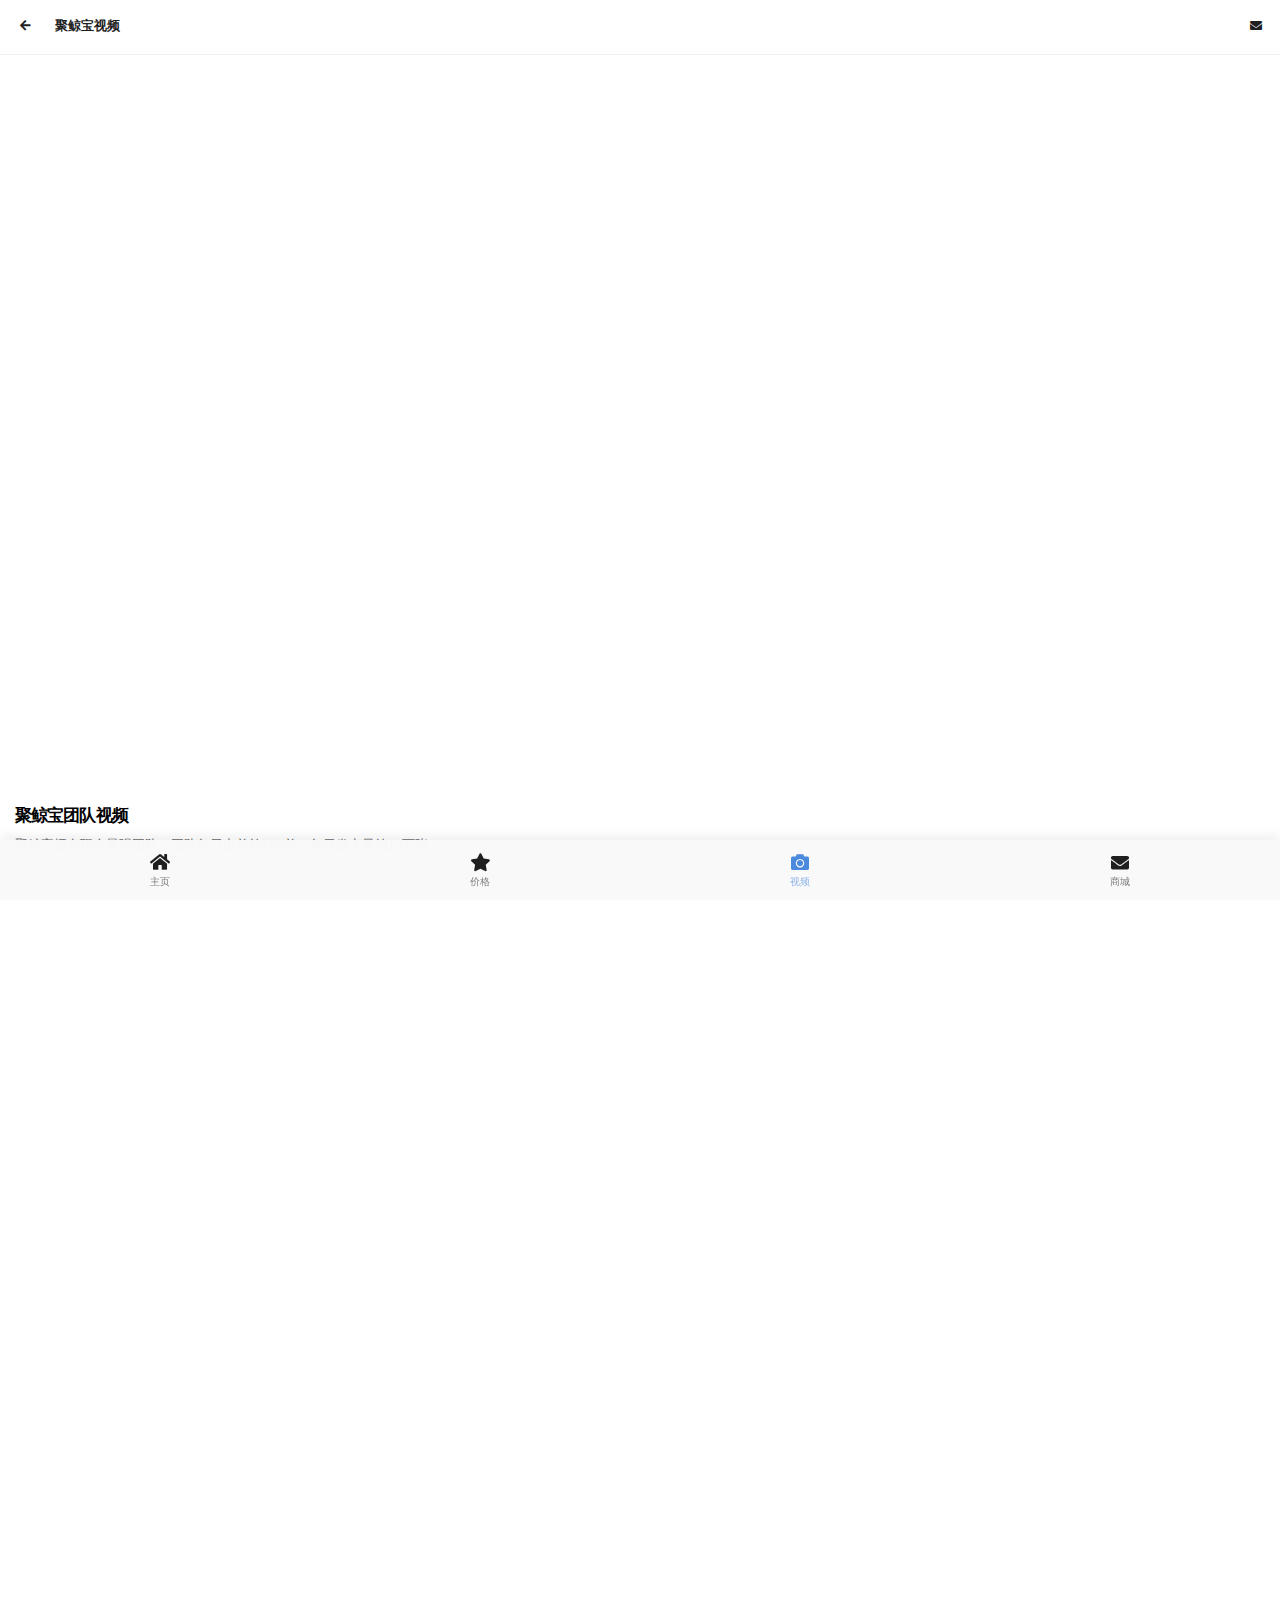
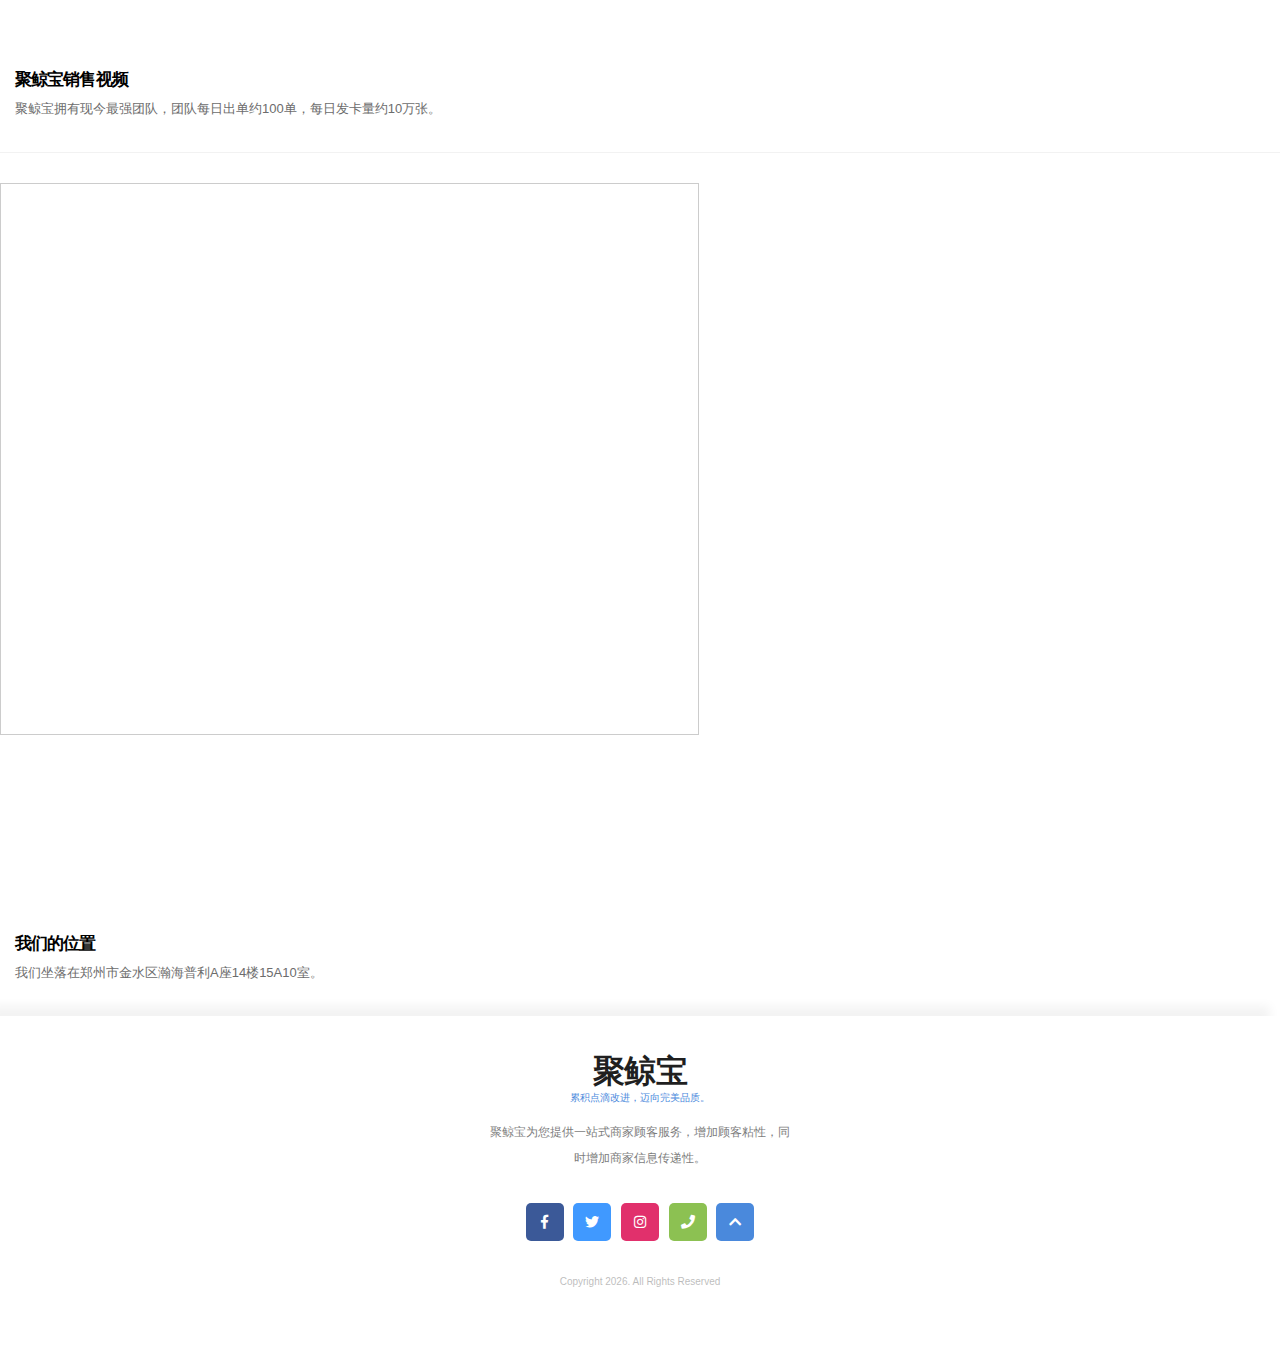
==== commit b7acd6f2: "1" ====
--- a/media.html
+++ b/media.html
@@ -8,7 +8,6 @@
     <meta name="apple-mobile-web-app-capable" content="yes">
     <title>聚鲸宝视频</title>
     <link rel="stylesheet" type="text/css" href="styles/framework.css">
-    <link rel="stylesheet" type="text/css" href="../../../css-OpenSans300300i400400i600600.css">
     <link rel="stylesheet" type="text/css" href="fonts/css/fontawesome-all.min.css">
     <link rel="manifest" href="/manifest.json">
     <script src="/pwabuilder-sw-register.js"></script>
@@ -60,8 +59,6 @@
         </div>
         <div id="menu-contact" class="menu-box" data-menu-type="menu-box-right" data-menu-width="280" data-menu-load="menu-sidebar-right.html" data-menu-effect="menu-reveal">
         </div>
-        <div id="menu-colors" class="menu-box round-small" data-menu-type="menu-box-bottom" data-menu-load="menu-colors.html" data-menu-height="400" data-menu-effect="menu-over">
-        </div>
         <div class="menu-hider"></div>
     </div>
     <script src="scripts/jquery.js"></script>
